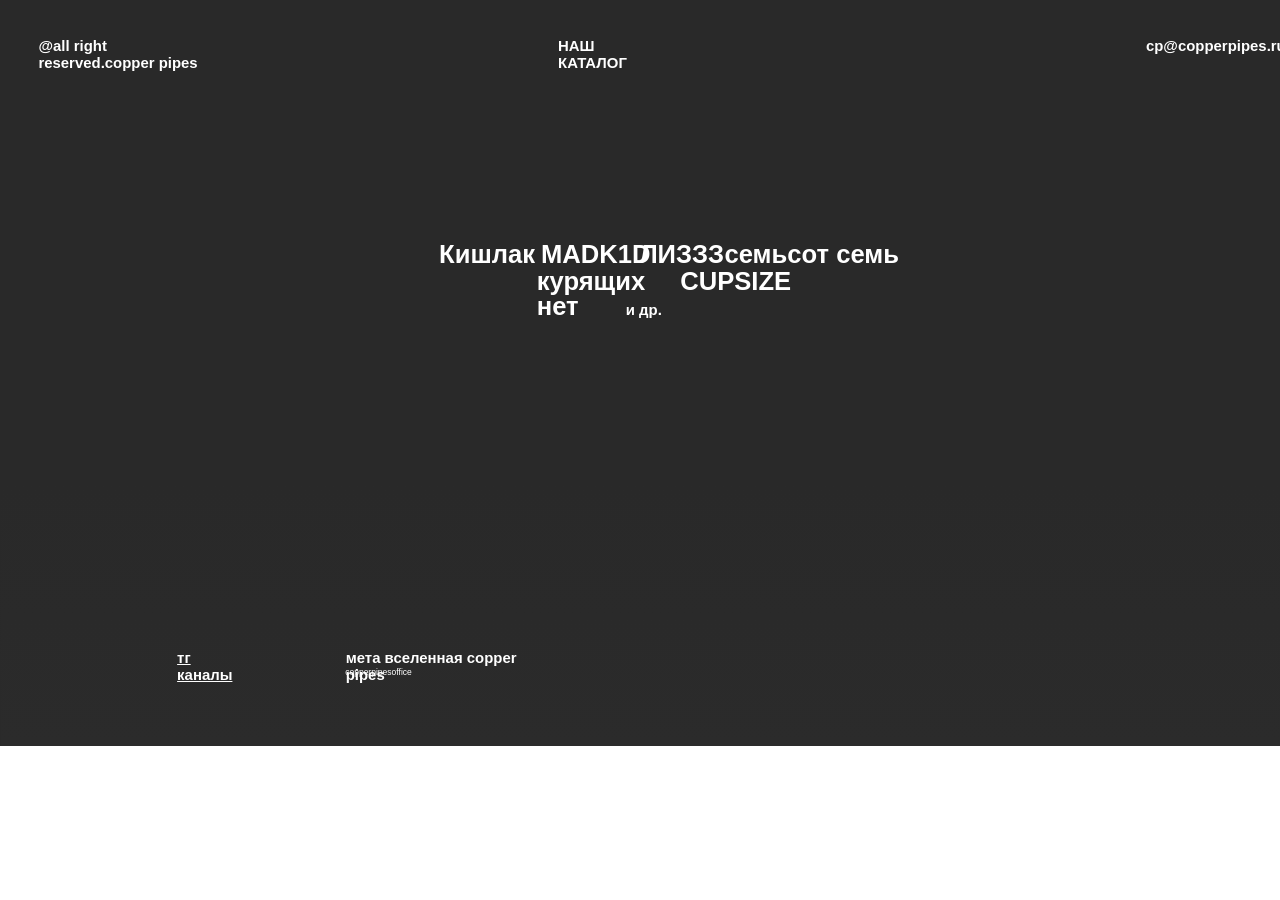
==== index.html @ 5d3b1ea9 "Revert "feat(index.html): make email clickable in contact info" This reverts commit 5a0d3fd721003c7b" ====
<!DOCTYPE html>
<!-- saved from url=(0023)https://copperpipes.ru/ -->
<html lang="ru">
  <head>
    <meta http-equiv="Content-Type" content="text/html; charset=UTF-8">
    <meta name="viewport" content="width=device-width, initial-scale=1.0">
    <!--metatextblock-->
    <title>Copper Pipes</title>
    <meta property="og:url" content="https://copperpipes.ru">
    <meta property="og:title" content="Copper Pipes">
    <meta property="og:description" content="">
    <meta property="og:type" content="website">
    <link rel="canonical" href="https://copperpipes.ru/">
    <!--/metatextblock-->
    <meta name="format-detection" content="telephone=no">
    <meta http-equiv="x-dns-prefetch-control" content="on">
    <link rel="dns-prefetch" href="https://copperpipes.github.io/">
    <link rel="shortcut icon" href="./Copper Pipes_files/favicon.png" type="image/x-icon">
    <!-- Assets -->
    <script type="text/javascript" async="" id="tildastatscript" src="./Copper Pipes_files/basic-stat-1.0.min.js"></script>
    <script src="https://neo.tildacdn.com/js/tilda-fallback-1.0.min.js" async="" charset="utf-8"></script>
    <link rel="stylesheet" href="./Copper Pipes_files/basic-grid-3.0.min.css" type="text/css" media="all" onerror="this.loaderr=&#39;y&#39;;">
    <link rel="stylesheet" href="./Copper Pipes_files/basic-blocks-page55412307.min.css" type="text/css" media="all" onerror="this.loaderr=&#39;y&#39;;">
    <link rel="preconnect" href="https://fonts.gstatic.com/">
    <link href="./Copper Pipes_files/css2" rel="stylesheet">
    <script nomodule="" src="./Copper Pipes_files/basic-polyfill-1.0.min.js" charset="utf-8"></script>
    <script type="text/javascript">
      function t_onReady(func) {
        if (document.readyState != 'loading') {
          func();
        } else {
          document.addEventListener('DOMContentLoaded', func);
        }
      }

      function t_onFuncLoad(funcName, okFunc, time) {
        if (typeof window[funcName] === 'function') {
          okFunc();
        } else {
          setTimeout(function() {
            t_onFuncLoad(funcName, okFunc, time);
          }, (time || 100));
        }
      }

      function t396_initialScale(t) {
        var e = document.getElementById("rec" + t);
        if (e) {
          var i = e.querySelector(".t396__artboard");
          if (i) {
            window.tn_scale_initial_window_width || (window.tn_scale_initial_window_width = document.documentElement.clientWidth);
            var a = window.tn_scale_initial_window_width,
              r = [],
              n, l = i.getAttribute("data-artboard-screens");
            if (l) {
              l = l.split(",");
              for (var o = 0; o < l.length; o++) r[o] = parseInt(l[o], 10)
            } else r = [320, 480, 640, 960, 1200];
            for (var o = 0; o < r.length; o++) {
              var d = r[o];
              a >= d && (n = d)
            }
            var _ = "edit" === window.allrecords.getAttribute("data-tilda-mode"),
              c = "center" === t396_getFieldValue(i, "valign", n, r),
              s = "grid" === t396_getFieldValue(i, "upscale", n, r),
              w = t396_getFieldValue(i, "height_vh", n, r),
              g = t396_getFieldValue(i, "height", n, r),
              u = !!window.opr && !!window.opr.addons || !!window.opera || -1 !== navigator.userAgent.indexOf(" OPR/");
            if (!_ && c && !s && !w && g && !u) {
              var h = parseFloat((a / n).toFixed(3)),
                f = [i, i.querySelector(".t396__carrier"), i.querySelector(".t396__filter")],
                v = Math.floor(parseInt(g, 10) * h) + "px",
                p;
              i.style.setProperty("--initial-scale-height", v);
              for (var o = 0; o < f.length; o++) f[o].style.setProperty("height", "var(--initial-scale-height)");
              t396_scaleInitial__getElementsToScale(i).forEach((function(t) {
                t.style.zoom = h
              }))
            }
          }
        }
      }

      function t396_scaleInitial__getElementsToScale(t) {
        return t ? Array.prototype.slice.call(t.children).filter((function(t) {
          return t && (t.classList.contains("t396__elem") || t.classList.contains("t396__group"))
        })) : []
      }

      function t396_getFieldValue(t, e, i, a) {
        var r, n = a[a.length - 1];
        if (!(r = i === n ? t.getAttribute("data-artboard-" + e) : t.getAttribute("data-artboard-" + e + "-res-" + i)))
          for (var l = 0; l < a.length; l++) {
            var o = a[l];
            if (!(o <= i) && (r = o === n ? t.getAttribute("data-artboard-" + e) : t.getAttribute("data-artboard-" + e + "-res-" + o))) break
          }
        return r
      }
      window.TN_SCALE_INITIAL_VER = "1.0", window.tn_scale_initial_window_width = null;
    </script>
    <script src="./Copper Pipes_files/jquery-1.10.2.min.js" charset="utf-8" onerror="this.loaderr=&#39;y&#39;;"></script>
    <script src="./Copper Pipes_files/basic-scripts-3.0.min.js" charset="utf-8" defer="" onerror="this.loaderr=&#39;y&#39;;"></script>
    <script src="./Copper Pipes_files/basic-blocks-page55412307.min.js" charset="utf-8" async="" onerror="this.loaderr=&#39;y&#39;;"></script>
    <script src="./Copper Pipes_files/basic-lazyload-1.0.min.js" charset="utf-8" async="" onerror="this.loaderr=&#39;y&#39;;"></script>
    <script src="./Copper Pipes_files/basic-zero-1.1.min.js" charset="utf-8" async="" onerror="this.loaderr=&#39;y&#39;;"></script>
    <script src="./Copper Pipes_files/basic-zero-scale-1.0.min.js" charset="utf-8" async="" onerror="this.loaderr=&#39;y&#39;;"></script>
    <script src="./Copper Pipes_files/basic-events-1.0.min.js" charset="utf-8" async="" onerror="this.loaderr=&#39;y&#39;;"></script>
    <!-- nominify begin -->
    <meta name="mailru-domain" content="PO2Dh1yryrjr0BM3">
    <!-- nominify end -->
    <script type="text/javascript">
      window.dataLayer = window.dataLayer || [];
    </script>
    <script type="text/javascript">
      (function() {
        if ((/bot|google|yandex|baidu|bing|msn|duckduckbot|teoma|slurp|crawler|spider|robot|crawling|facebook/i.test(navigator.userAgent)) === false && typeof(sessionStorage) != 'undefined' && sessionStorage.getItem('visited') !== 'y' && document.visibilityState) {
          var style = document.createElement('style');
          style.type = 'text/css';
          style.innerHTML = '@media screen and (min-width: 980px) {.t-records {opacity: 0;}.t-records_animated {-webkit-transition: opacity ease-in-out .2s;-moz-transition: opacity ease-in-out .2s;-o-transition: opacity ease-in-out .2s;transition: opacity ease-in-out .2s;}.t-records.t-records_visible {opacity: 1;}}';
          document.getElementsByTagName('head')[0].appendChild(style);

          function t_setvisRecs() {
            var alr = document.querySelectorAll('.t-records');
            Array.prototype.forEach.call(alr, function(el) {
              el.classList.add("t-records_animated");
            });
            setTimeout(function() {
              Array.prototype.forEach.call(alr, function(el) {
                el.classList.add("t-records_visible");
              });
              sessionStorage.setItem("visited", "y");
            }, 400);
          }
          document.addEventListener('DOMContentLoaded', t_setvisRecs);
        }
      })();
    </script>
    <style id="annexxStyle822">
      .rec .tn-atom {
        transition: filter 0ms linear;
      }

      .rec .tn-atom:hover {
        transition: filter 0ms linear;
      }

      .rec {
        mix-blend-mode: multiply;
        display: flex !important;
        transition: -webkit-backdrop-filter 0ms linear, backdrop-filter 0ms linear;
      }

      .rec:hover {
        transition: -webkit-backdrop-filter 0ms linear, backdrop-filter 0ms linear;
      }
    </style>
    <style type="text/css">
      div.t-records {
        opacity: 1;
      }
    </style>
  </head>
  <body class="t-body" style="margin: 0px;">
    <!--allrecords-->
    <div id="allrecords" class="t-records" data-hook="blocks-collection-content-node" data-tilda-project-id="6762563" data-tilda-page-id="55412307" data-tilda-formskey="5c271c552c77bb5090c9553046762563" data-tilda-lazy="yes" data-tilda-project-lang="RU" data-tilda-root-zone="com" data-tilda-project-headcode="yes" data-tilda-project-country="RU">
      <div id="rec806537718" class="r t-rec" style="--zoom: 1.5;" data-animationappear="off" data-record-type="396">
        <!-- T396 -->
        <style>
          #rec806537718 .t396__artboard {
            height: 1080px;
            background-color: #2a2a2a;
          }

          #rec806537718 .t396__filter {
            height: 1080px;
          }

          #rec806537718 .t396__carrier {
            height: 1080px;
            background-position: center center;
            background-attachment: scroll;
            background-size: cover;
            background-repeat: no-repeat;
          }

          @media screen and (max-width:1919px) {

            #rec806537718 .t396__artboard,
            #rec806537718 .t396__filter,
            #rec806537718 .t396__carrier {
              height: 700px;
            }

            #rec806537718 .t396__filter {}

            #rec806537718 .t396__carrier {
              background-attachment: scroll;
            }
          }

          @media screen and (max-width:1199px) {

            #rec806537718 .t396__artboard,
            #rec806537718 .t396__filter,
            #rec806537718 .t396__carrier {
              height: 629px;
            }

            #rec806537718 .t396__filter {}

            #rec806537718 .t396__carrier {
              background-attachment: scroll;
            }
          }

          @media screen and (max-width:959px) {

            #rec806537718 .t396__artboard,
            #rec806537718 .t396__filter,
            #rec806537718 .t396__carrier {
              min-height: 840px;
              height: 100vh;
            }

            #rec806537718 .t396__filter {}

            #rec806537718 .t396__carrier {
              background-attachment: scroll;
            }
          }

          @media screen and (max-width:639px) {

            #rec806537718 .t396__artboard,
            #rec806537718 .t396__filter,
            #rec806537718 .t396__carrier {
              min-height: 809px;
            }

            #rec806537718 .t396__filter {}

            #rec806537718 .t396__carrier {
              background-attachment: scroll;
            }
          }

          @media screen and (max-width:479px) {

            #rec806537718 .t396__artboard,
            #rec806537718 .t396__filter,
            #rec806537718 .t396__carrier {
              min-height: 609px;
              height: 100vh;
            }

            #rec806537718 .t396__filter {}

            #rec806537718 .t396__carrier {
              background-attachment: scroll;
            }
          }

          #rec806537718 .tn-elem[data-elem-id="1727973942627"] {
            z-index: 3;
            top: 1px;
            left: calc(50% - 215px + -382px);
            width: 430px;
            height: auto;
          }

          #rec806537718 .tn-elem[data-elem-id="1727973942627"] .tn-atom {
            border-radius: 0px 0px 0px 0px;
            opacity: 0;
            background-position: center center;
            border-color: transparent;
            border-style: solid;
          }

          #rec806537718 .tn-elem[data-elem-id="1727973942627"] .tn-atom__img {
            border-radius: 0px 0px 0px 0px;
            object-position: center center;
          }

          @media screen and (max-width:1919px) {
            #rec806537718 .tn-elem[data-elem-id="1727973942627"] {
              display: table;
              top: calc(50vh - 540px + 1px);
              left: calc(50% - 215px + -382px);
              width: 430px;
              height: auto;
            }
          }

          @media screen and (max-width:1199px) {
            #rec806537718 .tn-elem[data-elem-id="1727973942627"] {
              display: table;
              height: auto;
            }
          }

          @media screen and (max-width:959px) {
            #rec806537718 .tn-elem[data-elem-id="1727973942627"] {
              display: table;
              top: calc(50vh - 540px + -418px);
              left: calc(50% - 215px + 0px);
              width: 639px;
              height: auto;
            }

            #rec806537718 .tn-elem[data-elem-id="1727973942627"] .tn-atom {
              background-size: cover;
              opacity: 1;
            }
          }

          @media screen and (max-width:639px) {
            #rec806537718 .tn-elem[data-elem-id="1727973942627"] {
              display: table;
              top: calc(50vh - 540px + -232px);
              left: calc(50% - 215px + 0px);
              width: 481px;
              height: auto;
            }

            #rec806537718 .tn-elem[data-elem-id="1727973942627"] .tn-atom {
              background-size: cover;
              opacity: 1;
            }
          }

          @media screen and (max-width:479px) {
            #rec806537718 .tn-elem[data-elem-id="1727973942627"] {
              display: table;
              top: calc(-60px);
              left: calc(50% - 215px + 0px);
              width: 333px;
              height: auto;
            }

            #rec806537718 .tn-elem[data-elem-id="1727973942627"] .tn-atom {
              background-size: cover;
              opacity: 1;
            }
          }

          #rec806537718 .tn-elem[data-elem-id="1727967964944"] {
            z-index: 3;
            top: 0px;
            left: calc(50% - 50% + 0px);
            width: 100%;
            height: 1080px;
          }

          #rec806537718 .tn-elem[data-elem-id="1727967964944"] .tn-atom {
            border-radius: 0px 0px 0px 0px;
            opacity: 0.3;
            background-color: #2a2a2a;
            background-position: center center;
            border-color: transparent;
            border-style: solid;
          }

          @media screen and (max-width:1919px) {
            #rec806537718 .tn-elem[data-elem-id="1727967964944"] {
              display: table;
              top: calc(50vh - 540px + 0px);
              left: calc(50% - 50% + 0px);
              width: 100%;
              height: 699px;
            }
          }

          @media screen and (max-width:1199px) {
            #rec806537718 .tn-elem[data-elem-id="1727967964944"] {
              display: table;
              left: calc(50% - 50% + 0px);
              width: 100%;
              height: 629px;
            }
          }

          @media screen and (max-width:959px) {
            #rec806537718 .tn-elem[data-elem-id="1727967964944"] {
              display: table;
              top: calc(50vh - 540px + -109px);
              left: calc(50% - 50% + 0px);
              width: 100%;
              height: 127%;
            }

            #rec806537718 .tn-elem[data-elem-id="1727967964944"] .tn-atom {
              background-position: center center;
              background-size: cover;
            }
          }

          @media screen and (max-width:639px) {
            #rec806537718 .tn-elem[data-elem-id="1727967964944"] {
              display: table;
              left: calc(50% - 50% + 0px);
              width: 100%;
              height: 100px;
            }
          }

          @media screen and (max-width:479px) {
            #rec806537718 .tn-elem[data-elem-id="1727967964944"] {
              display: table;
              top: calc(0px);
              left: calc(50% - 50% + 0px);
              width: 100%;
              height: 108%;
            }

            #rec806537718 .tn-elem[data-elem-id="1727967964944"] .tn-atom {
              background-position: center center;
              background-size: cover;
              opacity: 0.2;
            }
          }

          #rec806537718 .tn-elem[data-elem-id="1727973743505"] {
            z-index: 3;
            top: 775px;
            left: calc(50% - 50% + 0px);
            width: 100%;
            height: 305px;
          }

          #rec806537718 .tn-elem[data-elem-id="1727973743505"] .tn-atom {
            border-radius: 0px 0px 0px 0px;
            background-image: linear-gradient(0turn, rgba(255, 247, 5, 0) 0%, rgba(43, 43, 43, 1) 100%);
            border-color: transparent;
            border-style: solid;
          }

          #rec806537718 .tn-elem[data-elem-id="1727973743505"] .tn-atom {
            -webkit-transform: rotate(180deg);
            -moz-transform: rotate(180deg);
            transform: rotate(180deg);
          }

          @media screen and (max-width:1919px) {
            #rec806537718 .tn-elem[data-elem-id="1727973743505"] {
              display: table;
              top: calc(50vh - 540px + 455px);
              left: calc(50% - 50% + 0px);
              width: 100%;
              height: 245px;
            }
          }

          @media screen and (max-width:1199px) {
            #rec806537718 .tn-elem[data-elem-id="1727973743505"] {
              display: table;
              top: calc(50vh - 540px + 385px);
              left: calc(50% - 50% + 0px);
            }

            #rec806537718 .tn-elem[data-elem-id="1727973743505"] .tn-atom {
              background-size: cover;
              opacity: 0;
            }
          }

          @media screen and (max-width:959px) {
            #rec806537718 .tn-elem[data-elem-id="1727973743505"] {
              display: table;
              top: calc(50vh - 540px + 551px);
              left: calc(50% - 50% + 0px);
              height: 287px;
            }

            #rec806537718 .tn-elem[data-elem-id="1727973743505"] .tn-atom {
              background-size: cover;
              opacity: 0;
            }
          }

          @media screen and (max-width:639px) {
            #rec806537718 .tn-elem[data-elem-id="1727973743505"] {
              display: table;
              top: calc(50vh - 540px + 1px);
              height: 280px;
            }

            #rec806537718 .tn-elem[data-elem-id="1727973743505"] .tn-atom {
              background-image: linear-gradient(0turn, rgba(31, 31, 31, 0) 0%, rgba(25, 25, 25, 0.5) 50%, rgba(8, 8, 8, 0.8) 89%);
              background-color: transparent;
              background-size: cover;
              opacity: 1;
              -webkit-transform: rotate(0deg);
              -moz-transform: rotate(0deg);
              transform: rotate(0deg);
            }
          }

          @media screen and (max-width:479px) {
            #rec806537718 .tn-elem[data-elem-id="1727973743505"] {
              display: table;
              top: calc(0px);
              height: 337px;
            }

            #rec806537718 .tn-elem[data-elem-id="1727973743505"] .tn-atom {
              background-image: linear-gradient(0turn, rgba(31, 31, 31, 0) 0%, rgba(25, 25, 25, 0.69) 50%, rgba(8, 8, 8, 0.9) 89%);
              background-color: transparent;
              background-size: cover;
              -webkit-transform: rotate(0deg);
              -moz-transform: rotate(0deg);
              transform: rotate(0deg);
            }
          }

          #rec806537718 .tn-elem[data-elem-id="1727967964940"] {
            z-index: 3;
            top: -60px;
            left: calc(50% - 852.5px + 109px);
            width: 1705px;
            height: 1255px;
          }

          #rec806537718 .tn-elem[data-elem-id="1727967964940"] .tn-atom {
            border-radius: 0px 0px 0px 0px;
            background-position: center center;
            background-size: cover;
            background-repeat: no-repeat;
            border-color: transparent;
            border-style: solid;
          }

          @media screen and (max-width:1919px) {
            #rec806537718 .tn-elem[data-elem-id="1727967964940"] {
              display: table;
              top: calc(50vh - 540px + -50px);
              left: calc(50% - 852.5px + 67px);
              width: 1066px;
              height: 783px;
            }
          }

          @media screen and (max-width:1199px) {
            #rec806537718 .tn-elem[data-elem-id="1727967964940"] {
              display: table;
              top: calc(50vh - 540px + 0px);
              left: calc(50% - 852.5px + 59px);
              width: 847px;
              height: 629px;
            }
          }

          @media screen and (max-width:959px) {
            #rec806537718 .tn-elem[data-elem-id="1727967964940"] {
              display: table;
              top: calc(50vh - 540px + 0px);
              left: calc(50% - 852.5px + -196px);
              width: 1130px;
              height: 100%;
            }

            #rec806537718 .tn-elem[data-elem-id="1727967964940"] .tn-atom {
              background-position: center center;
              background-size: cover;
              opacity: 0;
            }
          }

          @media screen and (max-width:639px) {
            #rec806537718 .tn-elem[data-elem-id="1727967964940"] {
              display: table;
              top: calc(50vh - 540px + 1px);
              left: calc(50% - 852.5px + -153px);
            }

            #rec806537718 .tn-elem[data-elem-id="1727967964940"] .tn-atom {
              background-size: cover;
              opacity: 0;
            }
          }

          @media screen and (max-width:479px) {
            #rec806537718 .tn-elem[data-elem-id="1727967964940"] {
              display: table;
              top: calc(1px);
              left: calc(50% - 852.5px + -153px);
            }

            #rec806537718 .tn-elem[data-elem-id="1727967964940"] .tn-atom {
              background-size: cover;
              opacity: 0;
            }
          }

          #rec806537718 .tn-elem[data-elem-id="1727967964942"] {
            z-index: 3;
            top: -60px;
            left: calc(50% - 308.5px + -650px);
            width: 617px;
            height: 1255px;
          }

          #rec806537718 .tn-elem[data-elem-id="1727967964942"] .tn-atom {
            border-radius: 0px 0px 0px 0px;
            background-position: center center;
            background-size: cover;
            background-repeat: no-repeat;
            border-color: transparent;
            border-style: solid;
          }

          @media screen and (max-width:1919px) {
            #rec806537718 .tn-elem[data-elem-id="1727967964942"] {
              display: table;
              top: calc(50vh - 540px + -50px);
              left: calc(50% - 308.5px + -407px);
              width: 386px;
              height: 783px;
            }
          }

          @media screen and (max-width:1199px) {
            #rec806537718 .tn-elem[data-elem-id="1727967964942"] {
              display: table;
              top: calc(50vh - 540px + 0px);
              left: calc(50% - 308.5px + -326px);
              width: 307px;
              height: 629px;
            }
          }

          @media screen and (max-width:959px) {
            #rec806537718 .tn-elem[data-elem-id="1727967964942"] {
              display: table;
              top: calc(50vh - 540px + 0px);
              left: calc(50% - 308.5px + -552px);
              width: 410px;
              height: 100%;
            }

            #rec806537718 .tn-elem[data-elem-id="1727967964942"] .tn-atom {
              background-position: center center;
              background-size: cover;
              opacity: 0;
            }
          }

          @media screen and (max-width:639px) {
            #rec806537718 .tn-elem[data-elem-id="1727967964942"] {
              display: table;
              top: calc(50vh - 540px + 1px);
              left: calc(50% - 308.5px + -420px);
            }

            #rec806537718 .tn-elem[data-elem-id="1727967964942"] .tn-atom {
              background-size: cover;
              opacity: 0;
            }
          }

          @media screen and (max-width:479px) {
            #rec806537718 .tn-elem[data-elem-id="1727967964942"] {
              display: table;
              top: calc(1px);
              left: calc(50% - 308.5px + -420px);
            }

            #rec806537718 .tn-elem[data-elem-id="1727967964942"] .tn-atom {
              background-size: cover;
              opacity: 0;
            }
          }

          #rec806537718 .tn-elem[data-elem-id="1727967965020"] {
            color: #ffffff;
            text-align: CENTER;
            z-index: 3;
            top: 55px;
            left: calc(50% + 960px - 116px + -96px);
            width: 116px;
            height: auto;
          }

          #rec806537718 .tn-elem[data-elem-id="1727967965020"] .tn-atom {
            vertical-align: middle;
            color: #ffffff;
            font-size: 18px;
            font-family: 'BebasNeue', Arial, sans-serif;
            font-weight: 700;
            background-position: center center;
            border-color: transparent;
            border-style: solid;
          }

          @media screen and (max-width:1919px) {
            #rec806537718 .tn-elem[data-elem-id="1727967965020"] {
              display: table;
              top: calc(50vh - 540px + 35px);
              left: calc(50% + 600px - 116px + -36px);
              width: 90px;
              height: auto;
            }

            #rec806537718 .tn-elem[data-elem-id="1727967965020"] .tn-atom {
              font-size: 14px;
              background-size: cover;
            }
          }

          @media screen and (max-width:1199px) {
            #rec806537718 .tn-elem[data-elem-id="1727967965020"] {
              display: table;
              height: auto;
            }
          }

          @media screen and (max-width:959px) {
            #rec806537718 .tn-elem[data-elem-id="1727967965020"] {
              display: table;
              height: auto;
            }

            #rec806537718 .tn-elem[data-elem-id="1727967965020"] {
              text-align: right;
            }

            #rec806537718 .tn-elem[data-elem-id="1727967965020"] .tn-atom {
              font-size: 12px;
              background-size: cover;
            }
          }

          @media screen and (max-width:639px) {
            #rec806537718 .tn-elem[data-elem-id="1727967965020"] {
              display: table;
              top: calc(50vh - 540px + 774px);
              left: calc(50% + 240px - 116px + 245px);
              height: auto;
            }

            #rec806537718 .tn-elem[data-elem-id="1727967965020"] {
              text-align: left;
            }

            #rec806537718 .tn-elem[data-elem-id="1727967965020"] .tn-atom {
              font-size: 10px;
              background-size: cover;
            }
          }

          @media screen and (max-width:479px) {
            #rec806537718 .tn-elem[data-elem-id="1727967965020"] {
              display: table;
              top: calc(581px);
              left: calc(50% + 160px - 116px + 169px);
              height: auto;
            }

            #rec806537718 .tn-elem[data-elem-id="1727967965020"] .tn-atom {
              font-size: 8px;
              background-size: cover;
            }
          }

          #rec806537718 .tn-elem[data-elem-id="1727967964945"] {
            color: #ffffff;
            text-align: LEFT;
            z-index: 3;
            top: 55px;
            left: calc(50% - 51px + -37px);
            width: 102px;
            height: auto;
          }

          #rec806537718 .tn-elem[data-elem-id="1727967964945"] .tn-atom {
            vertical-align: middle;
            color: #ffffff;
            font-size: 17px;
            font-family: 'BebasNeue', Arial, sans-serif;
            font-weight: 700;
            background-position: center center;
            border-color: transparent;
            border-style: solid;
          }

          @media screen and (max-width:1919px) {
            #rec806537718 .tn-elem[data-elem-id="1727967964945"] {
              display: table;
              top: calc(50vh - 540px + 35px);
              left: calc(50% - 51px + -46px);
              width: 62px;
              height: auto;
            }

            #rec806537718 .tn-elem[data-elem-id="1727967964945"] .tn-atom {
              font-size: 14px;
              background-size: cover;
            }
          }

          @media screen and (max-width:1199px) {
            #rec806537718 .tn-elem[data-elem-id="1727967964945"] {
              display: table;
              height: auto;
            }
          }

          @media screen and (max-width:959px) {
            #rec806537718 .tn-elem[data-elem-id="1727967964945"] {
              display: table;
              left: calc(50% - 51px + -30px);
              height: auto;
            }

            #rec806537718 .tn-elem[data-elem-id="1727967964945"] .tn-atom {
              font-size: 12px;
              background-size: cover;
            }
          }

          @media screen and (max-width:639px) {
            #rec806537718 .tn-elem[data-elem-id="1727967964945"] {
              display: table;
              height: auto;
            }
          }

          @media screen and (max-width:479px) {
            #rec806537718 .tn-elem[data-elem-id="1727967964945"] {
              display: table;
              height: auto;
            }
          }

          #rec806537718 .tn-elem[data-elem-id="1727967965001"] {
            color: #ffffff;
            z-index: 3;
            top: 432px;
            left: calc(50% - 47px + 32px);
            width: 94px;
            height: auto;
          }

          #rec806537718 .tn-elem[data-elem-id="1727967965001"] .tn-atom {
            vertical-align: middle;
            color: #ffffff;
            font-size: 18px;
            font-family: 'BebasNeue', Arial, sans-serif;
            font-weight: 700;
            background-position: center center;
            border-color: transparent;
            border-style: solid;
          }

          @media screen and (max-width:1919px) {
            #rec806537718 .tn-elem[data-elem-id="1727967965001"] {
              display: table;
              top: calc(50vh - 540px + 282px);
              left: calc(50% - 47px + 20px);
              width: 67px;
              height: auto;
            }

            #rec806537718 .tn-elem[data-elem-id="1727967965001"] .tn-atom {
              font-size: 14px;
              background-size: cover;
            }
          }

          @media screen and (max-width:1199px) {
            #rec806537718 .tn-elem[data-elem-id="1727967965001"] {
              display: table;
              top: calc(50vh - 540px + 292px);
              height: auto;
            }
          }

          @media screen and (max-width:959px) {
            #rec806537718 .tn-elem[data-elem-id="1727967965001"] {
              display: table;
              top: calc(50vh - 540px + 260px);
              height: auto;
            }
          }

          @media screen and (max-width:639px) {
            #rec806537718 .tn-elem[data-elem-id="1727967965001"] {
              display: table;
              top: calc(50vh - 540px + 238px);
              height: auto;
            }

            #rec806537718 .tn-elem[data-elem-id="1727967965001"] .tn-atom {
              font-size: 12px;
              background-size: cover;
            }
          }

          @media screen and (max-width:479px) {
            #rec806537718 .tn-elem[data-elem-id="1727967965001"] {
              display: table;
              top: calc(178px);
              left: calc(50% - 47px + 19px);
              width: 60px;
              height: auto;
            }
          }

          #rec806537718 .tn-elem[data-elem-id="1727967964999"] {
            color: #ffffff;
            z-index: 3;
            top: 357px;
            left: calc(50% - 38px + -212px);
            width: 76px;
            height: auto;
          }

          #rec806537718 .tn-elem[data-elem-id="1727967964999"] .tn-atom {
            vertical-align: middle;
            color: #ffffff;
            font-size: 28px;
            font-family: 'BebasNeue', Arial, sans-serif;
            line-height: 1;
            font-weight: 700;
            background-position: center center;
            border-color: transparent;
            border-style: solid;
          }

          @media screen and (max-width:1919px) {
            #rec806537718 .tn-elem[data-elem-id="1727967964999"] {
              display: table;
              top: calc(50vh - 540px + 227px);
              left: calc(50% - 38px + -156px);
              width: 65px;
              height: auto;
            }

            #rec806537718 .tn-elem[data-elem-id="1727967964999"] .tn-atom {
              font-size: 24px;
              background-size: cover;
            }
          }

          @media screen and (max-width:1199px) {
            #rec806537718 .tn-elem[data-elem-id="1727967964999"] {
              display: table;
              top: calc(50vh - 540px + 237px);
              left: calc(50% - 38px + -157px);
              height: auto;
            }
          }

          @media screen and (max-width:959px) {
            #rec806537718 .tn-elem[data-elem-id="1727967964999"] {
              display: table;
              top: calc(50vh - 540px + 205px);
              left: calc(50% - 38px + -158px);
              height: auto;
            }
          }

          @media screen and (max-width:639px) {
            #rec806537718 .tn-elem[data-elem-id="1727967964999"] {
              display: table;
              top: calc(50vh - 540px + 195px);
              left: calc(50% - 38px + -119px);
              width: 43px;
              height: auto;
            }

            #rec806537718 .tn-elem[data-elem-id="1727967964999"] .tn-atom {
              font-size: 16px;
              background-size: cover;
            }
          }

          @media screen and (max-width:479px) {
            #rec806537718 .tn-elem[data-elem-id="1727967964999"] {
              display: table;
              top: calc(137px);
              left: calc(50% - 38px + -101px);
              height: auto;
            }
          }

          #rec806537718 .tn-elem[data-elem-id="1727967965021"] {
            color: #ffffff;
            z-index: 3;
            top: 55px;
            left: calc(50% - 960px + 70px);
            width: 232px;
            height: auto;
          }

          #rec806537718 .tn-elem[data-elem-id="1727967965021"] .tn-atom {
            vertical-align: middle;
            color: #ffffff;
            font-size: 18px;
            font-family: 'BebasNeue', Arial, sans-serif;
            font-weight: 700;
            background-position: center center;
            border-color: transparent;
            border-style: solid;
          }

          @media screen and (max-width:1919px) {
            #rec806537718 .tn-elem[data-elem-id="1727967965021"] {
              display: table;
              top: calc(50vh - 540px + 35px);
              left: calc(50% - 600px + 36px);
              width: 158px;
              height: auto;
            }

            #rec806537718 .tn-elem[data-elem-id="1727967965021"] .tn-atom {
              font-size: 14px;
              background-size: cover;
            }
          }

          @media screen and (max-width:1199px) {
            #rec806537718 .tn-elem[data-elem-id="1727967965021"] {
              display: table;
              height: auto;
            }
          }

          @media screen and (max-width:959px) {
            #rec806537718 .tn-elem[data-elem-id="1727967965021"] {
              display: table;
              height: auto;
            }

            #rec806537718 .tn-elem[data-elem-id="1727967965021"] {
              text-align: left;
            }

            #rec806537718 .tn-elem[data-elem-id="1727967965021"] .tn-atom {
              font-size: 12px;
              background-size: cover;
            }
          }

          @media screen and (max-width:639px) {
            #rec806537718 .tn-elem[data-elem-id="1727967965021"] {
              display: table;
              top: calc(50vh - 540px + 774px);
              left: calc(50% - 240px + 30px);
              height: auto;
            }

            #rec806537718 .tn-elem[data-elem-id="1727967965021"] .tn-atom {
              font-size: 10px;
              background-size: cover;
            }
          }

          @media screen and (max-width:479px) {
            #rec806537718 .tn-elem[data-elem-id="1727967965021"] {
              display: table;
              top: calc(581px);
              left: calc(50% - 160px + 25px);
              height: auto;
            }

            #rec806537718 .tn-elem[data-elem-id="1727967965021"] .tn-atom {
              font-size: 8px;
              background-size: cover;
            }
          }

          #rec806537718 .tn-elem[data-elem-id="1727968530795"] {
            color: #ffffff;
            z-index: 3;
            top: 357px;
            left: calc(50% - 36px + -87px);
            width: 72px;
            height: auto;
          }

          #rec806537718 .tn-elem[data-elem-id="1727968530795"] .tn-atom {
            vertical-align: middle;
            color: #ffffff;
            font-size: 28px;
            font-family: 'BebasNeue', Arial, sans-serif;
            line-height: 1;
            font-weight: 700;
            background-position: center center;
            border-color: transparent;
            border-style: solid;
          }

          @media screen and (max-width:1919px) {
            #rec806537718 .tn-elem[data-elem-id="1727968530795"] {
              display: table;
              top: calc(50vh - 540px + 227px);
              left: calc(50% - 36px + -62px);
              width: 62px;
              height: auto;
            }

            #rec806537718 .tn-elem[data-elem-id="1727968530795"] .tn-atom {
              font-size: 24px;
              background-size: cover;
            }
          }

          @media screen and (max-width:1199px) {
            #rec806537718 .tn-elem[data-elem-id="1727968530795"] {
              display: table;
              top: calc(50vh - 540px + 237px);
              left: calc(50% - 36px + -62px);
              height: auto;
            }
          }

          @media screen and (max-width:959px) {
            #rec806537718 .tn-elem[data-elem-id="1727968530795"] {
              display: table;
              top: calc(50vh - 540px + 205px);
              left: calc(50% - 36px + -63px);
              height: auto;
            }
          }

          @media screen and (max-width:639px) {
            #rec806537718 .tn-elem[data-elem-id="1727968530795"] {
              display: table;
              top: calc(50vh - 540px + 195px);
              left: calc(50% - 36px + -47px);
              width: 41px;
              height: auto;
            }

            #rec806537718 .tn-elem[data-elem-id="1727968530795"] .tn-atom {
              font-size: 16px;
              background-size: cover;
            }
          }

          @media screen and (max-width:479px) {
            #rec806537718 .tn-elem[data-elem-id="1727968530795"] {
              display: table;
              top: calc(137px);
              left: calc(50% - 36px + -40px);
              height: auto;
            }
          }

          #rec806537718 .tn-elem[data-elem-id="1727968553242"] {
            color: #ffffff;
            z-index: 3;
            top: 357px;
            left: calc(50% - 29px + 30px);
            width: 58px;
            height: auto;
          }

          #rec806537718 .tn-elem[data-elem-id="1727968553242"] .tn-atom {
            vertical-align: middle;
            color: #ffffff;
            font-size: 28px;
            font-family: 'BebasNeue', Arial, sans-serif;
            line-height: 1;
            font-weight: 700;
            background-position: center center;
            border-color: transparent;
            border-style: solid;
          }

          @media screen and (max-width:1919px) {
            #rec806537718 .tn-elem[data-elem-id="1727968553242"] {
              display: table;
              top: calc(50vh - 540px + 227px);
              left: calc(50% - 29px + 25px);
              width: 51px;
              height: auto;
            }

            #rec806537718 .tn-elem[data-elem-id="1727968553242"] .tn-atom {
              font-size: 24px;
              background-size: cover;
            }
          }

          @media screen and (max-width:1199px) {
            #rec806537718 .tn-elem[data-elem-id="1727968553242"] {
              display: table;
              top: calc(50vh - 540px + 237px);
              left: calc(50% - 29px + 25px);
              height: auto;
            }
          }

          @media screen and (max-width:959px) {
            #rec806537718 .tn-elem[data-elem-id="1727968553242"] {
              display: table;
              top: calc(50vh - 540px + 205px);
              left: calc(50% - 29px + 24px);
              height: auto;
            }
          }

          @media screen and (max-width:639px) {
            #rec806537718 .tn-elem[data-elem-id="1727968553242"] {
              display: table;
              top: calc(50vh - 540px + 195px);
              left: calc(50% - 29px + 20px);
              width: 33px;
              height: auto;
            }

            #rec806537718 .tn-elem[data-elem-id="1727968553242"] .tn-atom {
              font-size: 16px;
              background-size: cover;
            }
          }

          @media screen and (max-width:479px) {
            #rec806537718 .tn-elem[data-elem-id="1727968553242"] {
              display: table;
              top: calc(137px);
              left: calc(50% - 29px + 18px);
              height: auto;
            }
          }

          #rec806537718 .tn-elem[data-elem-id="1727968984345"] {
            color: #ffffff;
            z-index: 3;
            top: 357px;
            left: calc(50% - 107px + 219px);
            width: 214px;
            height: auto;
          }

          #rec806537718 .tn-elem[data-elem-id="1727968984345"] .tn-atom {
            vertical-align: middle;
            color: #ffffff;
            font-size: 28px;
            font-family: 'BebasNeue', Arial, sans-serif;
            line-height: 1;
            font-weight: 700;
            background-position: center center;
            border-color: transparent;
            border-style: solid;
          }

          @media screen and (max-width:1919px) {
            #rec806537718 .tn-elem[data-elem-id="1727968984345"] {
              display: table;
              top: calc(50vh - 540px + 227px);
              left: calc(50% - 107px + 165px);
              width: 172px;
              height: auto;
            }

            #rec806537718 .tn-elem[data-elem-id="1727968984345"] .tn-atom {
              font-size: 24px;
              background-size: cover;
            }
          }

          @media screen and (max-width:1199px) {
            #rec806537718 .tn-elem[data-elem-id="1727968984345"] {
              display: table;
              top: calc(50vh - 540px + 237px);
              height: auto;
            }

            #rec806537718 .tn-elem[data-elem-id="1727968984345"] .tn-atom {
              background-size: cover;
              -webkit-transform: rotate(0deg);
              -moz-transform: rotate(0deg);
              transform: rotate(0deg);
            }
          }

          @media screen and (max-width:959px) {
            #rec806537718 .tn-elem[data-elem-id="1727968984345"] {
              display: table;
              top: calc(50vh - 540px + 205px);
              height: auto;
            }
          }

          @media screen and (max-width:639px) {
            #rec806537718 .tn-elem[data-elem-id="1727968984345"] {
              display: table;
              top: calc(50vh - 540px + 195px);
              left: calc(50% - 107px + 124px);
              width: 113px;
              height: auto;
            }

            #rec806537718 .tn-elem[data-elem-id="1727968984345"] .tn-atom {
              font-size: 16px;
              background-size: cover;
            }
          }

          @media screen and (max-width:479px) {
            #rec806537718 .tn-elem[data-elem-id="1727968984345"] {
              display: table;
              top: calc(137px);
              left: calc(50% - 107px + 113px);
              height: auto;
            }
          }

          #rec806537718 .tn-elem[data-elem-id="1727969000647"] {
            color: #ffffff;
            z-index: 3;
            top: 392px;
            left: calc(50% - 960px + 838px);
            width: 173px;
            height: auto;
          }

          #rec806537718 .tn-elem[data-elem-id="1727969000647"] .tn-atom {
            vertical-align: middle;
            color: #ffffff;
            font-size: 28px;
            font-family: 'BebasNeue', Arial, sans-serif;
            line-height: 1;
            font-weight: 700;
            background-position: center center;
            border-color: transparent;
            border-style: solid;
          }

          @media screen and (max-width:1919px) {
            #rec806537718 .tn-elem[data-elem-id="1727969000647"] {
              display: table;
              top: calc(50vh - 540px + 252px);
              left: calc(50% - 600px + 503px);
              width: 145px;
              height: auto;
            }

            #rec806537718 .tn-elem[data-elem-id="1727969000647"] .tn-atom {
              font-size: 24px;
              background-size: cover;
            }
          }

          @media screen and (max-width:1199px) {
            #rec806537718 .tn-elem[data-elem-id="1727969000647"] {
              display: table;
              top: calc(50vh - 540px + 262px);
              left: calc(50% - 480px + 380px);
              width: 150px;
              height: auto;
            }
          }

          @media screen and (max-width:959px) {
            #rec806537718 .tn-elem[data-elem-id="1727969000647"] {
              display: table;
              top: calc(50vh - 540px + 230px);
              left: calc(50% - 320px + 219px);
              width: 150px;
              height: auto;
            }
          }

          @media screen and (max-width:639px) {
            #rec806537718 .tn-elem[data-elem-id="1727969000647"] {
              display: table;
              top: calc(50vh - 540px + 212px);
              left: calc(50% - 240px + 170px);
              width: 113px;
              height: auto;
            }

            #rec806537718 .tn-elem[data-elem-id="1727969000647"] .tn-atom {
              font-size: 16px;
              background-size: cover;
            }
          }

          @media screen and (max-width:479px) {
            #rec806537718 .tn-elem[data-elem-id="1727969000647"] {
              display: table;
              top: calc(155px);
              left: calc(50% - 160px + 93px);
              width: 101px;
              height: auto;
            }
          }

          #rec806537718 .tn-elem[data-elem-id="1727969013029"] {
            color: #ffffff;
            z-index: 3;
            top: 392px;
            left: calc(50% - 34.5px + 86px);
            width: auto;
            height: auto;
          }

          #rec806537718 .tn-elem[data-elem-id="1727969013029"] .tn-atom {
            vertical-align: middle;
            white-space: nowrap;
            color: #ffffff;
            font-size: 28px;
            font-family: 'BebasNeue', Arial, sans-serif;
            line-height: 1;
            font-weight: 700;
            background-position: center center;
            border-color: transparent;
            border-style: solid;
          }

          @media screen and (max-width:1919px) {
            #rec806537718 .tn-elem[data-elem-id="1727969013029"] {
              display: table;
              top: calc(50vh - 540px + 252px);
              left: calc(50% - 34.5px + 67px);
              width: 59px;
              height: auto;
            }

            #rec806537718 .tn-elem[data-elem-id="1727969013029"] .tn-atom {
              font-size: 24px;
              background-size: cover;
            }
          }

          @media screen and (max-width:1199px) {
            #rec806537718 .tn-elem[data-elem-id="1727969013029"] {
              display: table;
              top: calc(50vh - 540px + 262px);
              left: calc(50% - 34.5px + 70px);
              height: auto;
            }
          }

          @media screen and (max-width:959px) {
            #rec806537718 .tn-elem[data-elem-id="1727969013029"] {
              display: table;
              top: calc(50vh - 540px + 230px);
              left: calc(50% - 34.5px + 71px);
              height: auto;
            }
          }

          @media screen and (max-width:639px) {
            #rec806537718 .tn-elem[data-elem-id="1727969013029"] {
              display: table;
              top: calc(50vh - 540px + 212px);
              left: calc(50% - 34.5px + 51px);
              width: 39px;
              height: auto;
            }

            #rec806537718 .tn-elem[data-elem-id="1727969013029"] .tn-atom {
              font-size: 16px;
              background-size: cover;
            }
          }

          @media screen and (max-width:479px) {
            #rec806537718 .tn-elem[data-elem-id="1727969013029"] {
              display: table;
              top: calc(155px);
              left: calc(50% - 34.5px + 48px);
              height: auto;
            }
          }

          #rec806537718 .tn-elem[data-elem-id="1727969381529"] {
            z-index: 3;
            top: 183px;
            left: calc(50% - 392px + 1px);
            width: 784px;
            height: auto;
          }

          #rec806537718 .tn-elem[data-elem-id="1727969381529"] .tn-atom {
            border-radius: 0px 0px 0px 0px;
            background-position: center center;
            border-color: transparent;
            border-style: solid;
          }

          #rec806537718 .tn-elem[data-elem-id="1727969381529"] .tn-atom__img {
            border-radius: 0px 0px 0px 0px;
            object-position: center center;
          }

          @media screen and (max-width:1919px) {
            #rec806537718 .tn-elem[data-elem-id="1727969381529"] {
              display: table;
              top: calc(50vh - 540px + 121px);
              left: calc(50% - 392px + 1px);
              width: 497px;
              height: auto;
            }
          }

          @media screen and (max-width:1199px) {
            #rec806537718 .tn-elem[data-elem-id="1727969381529"] {
              display: table;
              top: calc(50vh - 540px + 150px);
              left: calc(50% - 392px + 0px);
              width: 403px;
              height: auto;
            }
          }

          @media screen and (max-width:959px) {
            #rec806537718 .tn-elem[data-elem-id="1727969381529"] {
              display: table;
              top: calc(50vh - 540px + 110px);
              left: calc(50% - 392px + 1px);
              width: 411px;
              height: auto;
            }
          }

          @media screen and (max-width:639px) {
            #rec806537718 .tn-elem[data-elem-id="1727969381529"] {
              display: table;
              top: calc(50vh - 540px + 117px);
              left: calc(50% - 392px + 0px);
              width: 342px;
              height: auto;
            }
          }

          @media screen and (max-width:479px) {
            #rec806537718 .tn-elem[data-elem-id="1727969381529"] {
              display: table;
              top: calc(73px);
              width: 265px;
              height: auto;
            }
          }

          #rec806537718 .tn-elem[data-elem-id="1727969458496"] {
            z-index: 3;
            top: 55px;
            left: calc(50% - 33.5px + 46px);
            width: 67px;
            height: auto;
          }

          #rec806537718 .tn-elem[data-elem-id="1727969458496"] .tn-atom {
            border-radius: 0px 0px 0px 0px;
            background-position: center center;
            border-color: transparent;
            border-style: solid;
          }

          #rec806537718 .tn-elem[data-elem-id="1727969458496"] .tn-atom__img {
            border-radius: 0px 0px 0px 0px;
            object-position: center center;
          }

          @media screen and (max-width:1919px) {
            #rec806537718 .tn-elem[data-elem-id="1727969458496"] {
              display: table;
              top: calc(50vh - 540px + 33px);
              left: calc(50% - 33.5px + 45px);
              width: 67px;
              height: auto;
            }
          }

          @media screen and (max-width:1199px) {
            #rec806537718 .tn-elem[data-elem-id="1727969458496"] {
              display: table;
              height: auto;
            }
          }

          @media screen and (max-width:959px) {
            #rec806537718 .tn-elem[data-elem-id="1727969458496"] {
              display: table;
              left: calc(50% - 33.5px + 34px);
              width: 53px;
              height: auto;
            }
          }

          @media screen and (max-width:639px) {
            #rec806537718 .tn-elem[data-elem-id="1727969458496"] {
              display: table;
              height: auto;
            }
          }

          @media screen and (max-width:479px) {
            #rec806537718 .tn-elem[data-elem-id="1727969458496"] {
              display: table;
              height: auto;
            }
          }

          #rec806537718 .tn-elem[data-elem-id="1727969755450"] {
            color: #ffffff;
            z-index: 3;
            top: 888px;
            left: calc(50% - 53px + -381px);
            width: 106px;
            height: auto;
          }

          #rec806537718 .tn-elem[data-elem-id="1727969755450"] .tn-atom {
            vertical-align: middle;
            color: #ffffff;
            font-size: 20px;
            font-family: 'BebasNeue', Arial, sans-serif;
            font-weight: 700;
            background-position: center center;
            border-color: transparent;
            border-style: solid;
          }

          @media screen and (max-width:1919px) {
            #rec806537718 .tn-elem[data-elem-id="1727969755450"] {
              display: table;
              top: calc(50vh - 540px + 608px);
              left: calc(50% - 53px + -409px);
              width: 50px;
              height: auto;
            }

            #rec806537718 .tn-elem[data-elem-id="1727969755450"] .tn-atom {
              font-size: 14px;
              background-size: cover;
            }
          }

          @media screen and (max-width:1199px) {
            #rec806537718 .tn-elem[data-elem-id="1727969755450"] {
              display: table;
              top: calc(50vh - 540px + 588px);
              left: calc(50% - 53px + -392px);
              width: 83px;
              height: auto;
            }
          }

          @media screen and (max-width:959px) {
            #rec806537718 .tn-elem[data-elem-id="1727969755450"] {
              display: table;
              top: calc(50vh - 540px + 648px);
              left: calc(50% - 53px + -235px);
              width: 98px;
              height: auto;
            }
          }

          @media screen and (max-width:639px) {
            #rec806537718 .tn-elem[data-elem-id="1727969755450"] {
              display: table;
              top: calc(50vh - 540px + 650px);
              left: calc(50% - 53px + -159px);
              height: auto;
            }
          }

          @media screen and (max-width:479px) {
            #rec806537718 .tn-elem[data-elem-id="1727969755450"] {
              display: table;
              top: calc(480px);
              left: calc(50% - 53px + -86px);
              height: auto;
            }

            #rec806537718 .tn-elem[data-elem-id="1727969755450"] {
              text-align: left;
            }

            #rec806537718 .tn-elem[data-elem-id="1727969755450"] .tn-atom {
              font-size: 12px;
              background-size: cover;
            }
          }

          #rec806537718 .tn-elem[data-elem-id="1727969755454"] {
            color: #ffffff;
            text-align: LEFT;
            z-index: 3;
            top: 888px;
            left: calc(50% - 109px + -175px);
            width: 218px;
            height: auto;
          }

          #rec806537718 .tn-elem[data-elem-id="1727969755454"] .tn-atom {
            vertical-align: middle;
            color: #ffffff;
            font-size: 20px;
            font-family: 'BebasNeue', Arial, sans-serif;
            font-weight: 700;
            background-position: center center;
            border-color: transparent;
            border-style: solid;
          }

          @media screen and (max-width:1919px) {
            #rec806537718 .tn-elem[data-elem-id="1727969755454"] {
              display: table;
              top: calc(50vh - 540px + 608px);
              left: calc(50% - 109px + -194px);
              width: 164px;
              height: auto;
            }

            #rec806537718 .tn-elem[data-elem-id="1727969755454"] .tn-atom {
              font-size: 14px;
              background-size: cover;
            }
          }

          @media screen and (max-width:1199px) {
            #rec806537718 .tn-elem[data-elem-id="1727969755454"] {
              display: table;
              top: calc(50vh - 540px + 588px);
              height: auto;
            }
          }

          @media screen and (max-width:959px) {
            #rec806537718 .tn-elem[data-elem-id="1727969755454"] {
              display: table;
              top: calc(50vh - 540px + 678px);
              left: calc(50% - 109px + -202px);
              width: 164px;
              height: auto;
            }
          }

          @media screen and (max-width:639px) {
            #rec806537718 .tn-elem[data-elem-id="1727969755454"] {
              display: table;
              top: calc(50vh - 540px + 680px);
              left: calc(50% - 109px + -127px);
              height: auto;
            }
          }

          @media screen and (max-width:479px) {
            #rec806537718 .tn-elem[data-elem-id="1727969755454"] {
              display: table;
              top: calc(507px);
              left: calc(50% - 109px + -53px);
              height: auto;
            }

            #rec806537718 .tn-elem[data-elem-id="1727969755454"] {
              text-align: left;
            }

            #rec806537718 .tn-elem[data-elem-id="1727969755454"] .tn-atom {
              font-size: 12px;
              background-size: cover;
            }
          }

          #rec806537718 .tn-elem[data-elem-id="1727969755456"] {
            color: #ffffff;
            text-align: LEFT;
            z-index: 3;
            top: 913px;
            left: calc(50% - 43px + -241px);
            width: 86px;
            height: auto;
          }

          #rec806537718 .tn-elem[data-elem-id="1727969755456"] .tn-atom {
            vertical-align: middle;
            color: #ffffff;
            font-size: 10px;
            font-family: 'Inter', Arial, sans-serif;
            font-weight: 400;
            background-position: center center;
            border-color: transparent;
            border-style: solid;
          }

          @media screen and (max-width:1919px) {
            #rec806537718 .tn-elem[data-elem-id="1727969755456"] {
              display: table;
              top: calc(50vh - 540px + 625px);
              left: calc(50% - 43px + -242px);
              width: 69px;
              height: auto;
            }

            #rec806537718 .tn-elem[data-elem-id="1727969755456"] .tn-atom {
              font-size: 8px;
              background-size: cover;
            }
          }

          @media screen and (max-width:1199px) {
            #rec806537718 .tn-elem[data-elem-id="1727969755456"] {
              display: table;
              top: calc(50vh - 540px + 605px);
              left: calc(50% - 43px + -240px);
              height: auto;
            }
          }

          @media screen and (max-width:959px) {
            #rec806537718 .tn-elem[data-elem-id="1727969755456"] {
              display: table;
              top: calc(50vh - 540px + 695px);
              left: calc(50% - 43px + -250px);
              height: auto;
            }
          }

          @media screen and (max-width:639px) {
            #rec806537718 .tn-elem[data-elem-id="1727969755456"] {
              display: table;
              top: calc(50vh - 540px + 697px);
              left: calc(50% - 43px + -174px);
              height: auto;
            }
          }

          @media screen and (max-width:479px) {
            #rec806537718 .tn-elem[data-elem-id="1727969755456"] {
              display: table;
              top: calc(519px);
              left: calc(50% - 43px + -100px);
              height: auto;
            }

            #rec806537718 .tn-elem[data-elem-id="1727969755456"] .tn-atom {
              font-size: 8px;
              background-size: cover;
            }
          }
        </style>
        <div class="t396">
          <div class="t396__artboard rendered t396__artboard_scale" data-artboard-recid="806537718" data-artboard-screens="320,480,640,960,1200,1920" data-artboard-height="1080" data-artboard-valign="center" data-artboard-upscale="window" data-artboard-height-res-320="609" data-artboard-height_vh-res-320="100" data-artboard-height-res-480="809" data-artboard-height-res-640="840" data-artboard-height_vh-res-640="100" data-artboard-height-res-960="629" data-artboard-height-res-1200="700" data-artboard-upscale-res-1200="window" style="" data-artboard-proxy-min-offset-top="0" data-artboard-proxy-min-height="700" data-artboard-proxy-max-height="700">
            <div class="t396__carrier" data-artboard-recid="806537718" style=""></div>
            <div class="t396__filter" data-artboard-recid="806537718" style=""></div>
            <div class="t396__elem tn-elem tn-elem__8065377181727973942627" data-elem-id="1727973942627" data-elem-type="image" data-field-top-value="1" data-field-left-value="-382" data-field-height-value="932" data-field-width-value="430" data-field-axisy-value="top" data-field-axisx-value="center" data-field-container-value="grid" data-field-topunits-value="px" data-field-leftunits-value="px" data-field-heightunits-value="px" data-field-widthunits-value="px" data-field-filewidth-value="1290" data-field-fileheight-value="2796" data-field-heightmode-value="hug" data-field-top-res-320-value="-60" data-field-left-res-320-value="0" data-field-height-res-320-value="722" data-field-width-res-320-value="333" data-field-top-res-480-value="-232" data-field-left-res-480-value="0" data-field-height-res-480-value="1043" data-field-width-res-480-value="481" data-field-top-res-640-value="-418" data-field-left-res-640-value="0" data-field-height-res-640-value="1385" data-field-width-res-640-value="639" data-field-height-res-960-value="932" data-field-top-res-1200-value="1" data-field-left-res-1200-value="-382" data-field-height-res-1200-value="932" data-field-width-res-1200-value="430" style="zoom: 1.5; left: 3px; top: 1px; width: 430px;" data-fields="img,width,filewidth,fileheight,top,left,container,axisx,axisy,widthunits,leftunits,topunits">
              <div class="tn-atom" style="transform-origin: center center;">
                <img class="tn-atom__img t-img loaded" data-original="https://static.tildacdn.com/tild6461-6461-4336-a663-303066313431/Group_11.png" src="./Copper Pipes_files/Group_11.png.webp" alt="" imgfield="tn_img_1727973942627">
              </div>
            </div>
            <div class="t396__elem tn-elem tn-elem__8065377181727967964944" data-elem-id="1727967964944" data-elem-type="shape" data-field-top-value="0" data-field-left-value="0" data-field-height-value="1080" data-field-width-value="100" data-field-axisy-value="top" data-field-axisx-value="center" data-field-container-value="grid" data-field-topunits-value="px" data-field-leftunits-value="px" data-field-heightunits-value="px" data-field-widthunits-value="%" data-field-top-res-320-value="0" data-field-left-res-320-value="0" data-field-height-res-320-value="108" data-field-width-res-320-value="100" data-field-container-res-320-value="grid" data-field-heightunits-res-320-value="%" data-field-left-res-480-value="0" data-field-height-res-480-value="100" data-field-width-res-480-value="100" data-field-top-res-640-value="-109" data-field-left-res-640-value="0" data-field-height-res-640-value="127" data-field-width-res-640-value="100" data-field-container-res-640-value="grid" data-field-heightunits-res-640-value="%" data-field-left-res-960-value="0" data-field-height-res-960-value="629" data-field-width-res-960-value="100" data-field-top-res-1200-value="0" data-field-left-res-1200-value="0" data-field-height-res-1200-value="699" data-field-width-res-1200-value="100" style="zoom: 1.5; width: 1200px; left: 0px; top: 0px; height: 699px;" data-fields="width,height,top,left,container,axisx,axisy,widthunits,heightunits,leftunits,topunits">
              <div class="tn-atom" style="transform-origin: center center;"></div>
            </div>
            <div class="t396__elem tn-elem tn-elem__8065377181727973743505" data-elem-id="1727973743505" data-elem-type="shape" data-field-top-value="775" data-field-left-value="0" data-field-height-value="305" data-field-width-value="100" data-field-axisy-value="top" data-field-axisx-value="center" data-field-container-value="grid" data-field-topunits-value="px" data-field-leftunits-value="px" data-field-heightunits-value="px" data-field-widthunits-value="%" data-field-top-res-320-value="0" data-field-height-res-320-value="337" data-field-container-res-320-value="window" data-field-top-res-480-value="1" data-field-height-res-480-value="280" data-field-top-res-640-value="551" data-field-left-res-640-value="0" data-field-height-res-640-value="287" data-field-top-res-960-value="385" data-field-left-res-960-value="0" data-field-top-res-1200-value="455" data-field-left-res-1200-value="0" data-field-height-res-1200-value="245" data-field-width-res-1200-value="100" style="zoom: 1.5; width: 1200px; left: 0px; top: 455px; height: 245px;" data-fields="width,height,top,left,container,axisx,axisy,widthunits,heightunits,leftunits,topunits">
              <div class="tn-atom" style="transform-origin: center center;"></div>
            </div>
            <div class="t396__elem tn-elem tn-elem__8065377181727967964940" data-elem-id="1727967964940" data-elem-type="shape" data-field-top-value="-60" data-field-left-value="109" data-field-height-value="1255" data-field-width-value="1705" data-field-axisy-value="top" data-field-axisx-value="center" data-field-container-value="grid" data-field-topunits-value="px" data-field-leftunits-value="px" data-field-heightunits-value="px" data-field-widthunits-value="px" data-field-top-res-320-value="1" data-field-left-res-320-value="-153" data-field-top-res-480-value="1" data-field-left-res-480-value="-153" data-field-top-res-640-value="0" data-field-left-res-640-value="-196" data-field-height-res-640-value="100" data-field-width-res-640-value="1130" data-field-heightunits-res-640-value="%" data-field-top-res-960-value="0" data-field-left-res-960-value="59" data-field-height-res-960-value="629" data-field-width-res-960-value="847" data-field-top-res-1200-value="-50" data-field-left-res-1200-value="67" data-field-height-res-1200-value="783" data-field-width-res-1200-value="1066" style="zoom: 1.5; width: 1066px; left: 134px; top: -50px; height: 783px;" data-fields="width,height,top,left,container,axisx,axisy,widthunits,heightunits,leftunits,topunits">
              <div class="tn-atom t-bgimg loaded" data-original="https://static.tildacdn.com/tild3461-3531-4236-b739-336264326362/0ca2c8b5-08fb-4259-b.png" aria-label="" role="img" style="transform-origin: center center; background-image: url(&quot;https://optim.tildacdn.com/tild3461-3531-4236-b739-336264326362/-/format/webp/0ca2c8b5-08fb-4259-b.png.webp&quot;);"></div>
            </div>
            <div class="t396__elem tn-elem tn-elem__8065377181727967964942" data-elem-id="1727967964942" data-elem-type="shape" data-field-top-value="-60" data-field-left-value="-650" data-field-height-value="1255" data-field-width-value="617" data-field-axisy-value="top" data-field-axisx-value="center" data-field-container-value="grid" data-field-topunits-value="px" data-field-leftunits-value="px" data-field-heightunits-value="px" data-field-widthunits-value="px" data-field-top-res-320-value="1" data-field-left-res-320-value="-420" data-field-top-res-480-value="1" data-field-left-res-480-value="-420" data-field-top-res-640-value="0" data-field-left-res-640-value="-552" data-field-height-res-640-value="100" data-field-width-res-640-value="410" data-field-heightunits-res-640-value="%" data-field-top-res-960-value="0" data-field-left-res-960-value="-326" data-field-height-res-960-value="629" data-field-width-res-960-value="307" data-field-top-res-1200-value="-50" data-field-left-res-1200-value="-407" data-field-height-res-1200-value="783" data-field-width-res-1200-value="386" style="zoom: 1.5; width: 386px; left: 0px; top: -50px; height: 783px;" data-fields="width,height,top,left,container,axisx,axisy,widthunits,heightunits,leftunits,topunits">
              <div class="tn-atom t-bgimg loaded" data-original="https://static.tildacdn.com/tild3639-3237-4533-a562-376533653535/1e7187cc-fb7d-4a6e-9.png" aria-label="" role="img" style="transform-origin: center center; background-image: url(&quot;https://optim.tildacdn.com/tild3639-3237-4533-a562-376533653535/-/cover/772x1566/center/center/-/format/webp/1e7187cc-fb7d-4a6e-9.png.webp&quot;);"></div>
            </div>
            <div class="t396__elem tn-elem tn-elem__8065377181727967965020" data-elem-id="1727967965020" data-elem-type="text" data-field-top-value="55" data-field-left-value="-96" data-field-height-value="18" data-field-width-value="116" data-field-axisy-value="top" data-field-axisx-value="right" data-field-container-value="grid" data-field-topunits-value="px" data-field-leftunits-value="px" data-field-heightunits-value="px" data-field-widthunits-value="px" data-field-textfit-value="autoheight" data-field-fontsize-value="18" data-field-top-res-320-value="581" data-field-left-res-320-value="169" data-field-fontsize-res-320-value="8" data-field-top-res-480-value="774" data-field-left-res-480-value="245" data-field-axisx-res-480-value="left" data-field-fontsize-res-480-value="10" data-field-fontsize-res-640-value="12" data-field-top-res-1200-value="35" data-field-left-res-1200-value="-36" data-field-width-res-1200-value="90" data-field-fontsize-res-1200-value="14" style="zoom: 1.5; top: 35px; left: 1074px; width: 90px; height: auto;" data-fields="top,left,width,height,container,axisx,axisy,widthunits,leftunits,topunits">
              <div class="tn-atom" field="tn_text_1727967965020" style="transform-origin: center center;">cp@copperpipes.ru</div>
            </div>
            <div class="t396__elem tn-elem tn-elem__8065377181727967964945" data-elem-id="1727967964945" data-elem-type="text" data-field-top-value="55" data-field-left-value="-37" data-field-height-value="18" data-field-width-value="102" data-field-axisy-value="top" data-field-axisx-value="center" data-field-container-value="grid" data-field-topunits-value="px" data-field-leftunits-value="px" data-field-heightunits-value="px" data-field-widthunits-value="px" data-field-textfit-value="autoheight" data-field-fontsize-value="17" data-field-left-res-640-value="-30" data-field-fontsize-res-640-value="12" data-field-top-res-1200-value="35" data-field-left-res-1200-value="-46" data-field-width-res-1200-value="62" data-field-fontsize-res-1200-value="14" style="zoom: 1.5; top: 35px; left: 523px; width: 62px; height: auto;" data-fields="top,left,width,height,container,axisx,axisy,widthunits,leftunits,topunits">
              <div class="tn-atom" style="transform-origin: center center;">
                <a href="https://music.yandex.ru/label/4511258" style="color: inherit">НАШ КАТАЛОГ</a>
              </div>
            </div>
            <div class="t396__elem tn-elem tn-elem__8065377181727967965001" data-elem-id="1727967965001" data-elem-type="text" data-field-top-value="432" data-field-left-value="32" data-field-height-value="18" data-field-width-value="94" data-field-axisy-value="top" data-field-axisx-value="center" data-field-container-value="grid" data-field-topunits-value="px" data-field-leftunits-value="px" data-field-heightunits-value="px" data-field-widthunits-value="px" data-field-textfit-value="autoheight" data-field-fontsize-value="18" data-field-top-res-320-value="178" data-field-left-res-320-value="19" data-field-width-res-320-value="60" data-field-top-res-480-value="238" data-field-fontsize-res-480-value="12" data-field-top-res-640-value="260" data-field-top-res-960-value="292" data-field-top-res-1200-value="282" data-field-left-res-1200-value="20" data-field-width-res-1200-value="67" data-field-fontsize-res-1200-value="14" style="zoom: 1.5; top: 282px; left: 586.5px; width: 67px; height: auto;" data-fields="top,left,width,height,container,axisx,axisy,widthunits,leftunits,topunits">
              <div class="tn-atom" field="tn_text_1727967965001" style="transform-origin: center center;">и др.</div>
            </div>
            <div class="t396__elem tn-elem tn-elem__8065377181727967964999" data-elem-id="1727967964999" data-elem-type="text" data-field-top-value="357" data-field-left-value="-212" data-field-height-value="28" data-field-width-value="76" data-field-axisy-value="top" data-field-axisx-value="center" data-field-container-value="grid" data-field-topunits-value="px" data-field-leftunits-value="px" data-field-heightunits-value="px" data-field-widthunits-value="px" data-field-textfit-value="autoheight" data-field-fontsize-value="28" data-field-top-res-320-value="137" data-field-left-res-320-value="-101" data-field-top-res-480-value="195" data-field-left-res-480-value="-119" data-field-width-res-480-value="43" data-field-axisx-res-480-value="center" data-field-container-res-480-value="grid" data-field-topunits-res-480-value="px" data-field-leftunits-res-480-value="px" data-field-fontsize-res-480-value="16" data-field-top-res-640-value="205" data-field-left-res-640-value="-158" data-field-top-res-960-value="237" data-field-left-res-960-value="-157" data-field-top-res-1200-value="227" data-field-left-res-1200-value="-156" data-field-width-res-1200-value="65" data-field-fontsize-res-1200-value="24" style="zoom: 1.5; top: 227px; left: 411.5px; width: 65px; height: auto;" data-fields="top,left,width,height,container,axisx,axisy,widthunits,leftunits,topunits">
              <div class="tn-atom" style="line-height: 24px; transform-origin: center center;">
                <a href="https://t.me/kishlak_family" style="color: inherit">Кишлак</a>
              </div>
            </div>
            <div class="t396__elem tn-elem tn-elem__8065377181727967965021" data-elem-id="1727967965021" data-elem-type="text" data-field-top-value="55" data-field-left-value="70" data-field-height-value="18" data-field-width-value="232" data-field-axisy-value="top" data-field-axisx-value="left" data-field-container-value="grid" data-field-topunits-value="px" data-field-leftunits-value="px" data-field-heightunits-value="px" data-field-widthunits-value="px" data-field-textfit-value="autoheight" data-field-fontsize-value="18" data-field-top-res-320-value="581" data-field-left-res-320-value="25" data-field-fontsize-res-320-value="8" data-field-top-res-480-value="774" data-field-left-res-480-value="30" data-field-fontsize-res-480-value="10" data-field-fontsize-res-640-value="12" data-field-top-res-1200-value="35" data-field-left-res-1200-value="36" data-field-width-res-1200-value="158" data-field-fontsize-res-1200-value="14" style="zoom: 1.5; top: 35px; left: 36px; width: 158px; height: auto;" data-fields="top,left,width,height,container,axisx,axisy,widthunits,leftunits,topunits">
              <div class="tn-atom" field="tn_text_1727967965021" style="transform-origin: center center;">@all right reserved.copper pipes</div>
            </div>
            <div class="t396__elem tn-elem tn-elem__8065377181727968530795" data-elem-id="1727968530795" data-elem-type="text" data-field-top-value="357" data-field-left-value="-87" data-field-height-value="28" data-field-width-value="72" data-field-axisy-value="top" data-field-axisx-value="center" data-field-container-value="grid" data-field-topunits-value="px" data-field-leftunits-value="px" data-field-heightunits-value="px" data-field-widthunits-value="px" data-field-textfit-value="autoheight" data-field-fontsize-value="28" data-field-top-res-320-value="137" data-field-left-res-320-value="-40" data-field-top-res-480-value="195" data-field-left-res-480-value="-47" data-field-width-res-480-value="41" data-field-axisx-res-480-value="center" data-field-container-res-480-value="grid" data-field-topunits-res-480-value="px" data-field-leftunits-res-480-value="px" data-field-fontsize-res-480-value="16" data-field-top-res-640-value="205" data-field-left-res-640-value="-63" data-field-top-res-960-value="237" data-field-left-res-960-value="-62" data-field-top-res-1200-value="227" data-field-left-res-1200-value="-62" data-field-width-res-1200-value="62" data-field-fontsize-res-1200-value="24" style="zoom: 1.5; top: 227px; left: 507px; width: 62px; height: auto;" data-fields="top,left,width,height,container,axisx,axisy,widthunits,leftunits,topunits">
              <div class="tn-atom" style="line-height: 24px; transform-origin: center center;">
                <a href="https://t.me/madk1dmus" style="color: inherit">MADK1D</a>
              </div>
            </div>
            <div class="t396__elem tn-elem tn-elem__8065377181727968553242" data-elem-id="1727968553242" data-elem-type="text" data-field-top-value="357" data-field-left-value="30" data-field-height-value="28" data-field-width-value="58" data-field-axisy-value="top" data-field-axisx-value="center" data-field-container-value="grid" data-field-topunits-value="px" data-field-leftunits-value="px" data-field-heightunits-value="px" data-field-widthunits-value="px" data-field-textfit-value="autoheight" data-field-fontsize-value="28" data-field-top-res-320-value="137" data-field-left-res-320-value="18" data-field-top-res-480-value="195" data-field-left-res-480-value="20" data-field-width-res-480-value="33" data-field-axisx-res-480-value="center" data-field-container-res-480-value="grid" data-field-topunits-res-480-value="px" data-field-leftunits-res-480-value="px" data-field-fontsize-res-480-value="16" data-field-top-res-640-value="205" data-field-left-res-640-value="24" data-field-top-res-960-value="237" data-field-left-res-960-value="25" data-field-top-res-1200-value="227" data-field-left-res-1200-value="25" data-field-width-res-1200-value="51" data-field-fontsize-res-1200-value="24" style="zoom: 1.5; top: 227px; left: 599.5px; width: 51px; height: auto;" data-fields="top,left,width,height,container,axisx,axisy,widthunits,leftunits,topunits">
              <div class="tn-atom" style="line-height: 24px; transform-origin: center center;">
                <a href="https://t.me/lil_lizzza" style="color: inherit">ЛИЗЗЗ</a>
              </div>
            </div>
            <div class="t396__elem tn-elem tn-elem__8065377181727968984345" data-elem-id="1727968984345" data-elem-type="text" data-field-top-value="357" data-field-left-value="219" data-field-height-value="28" data-field-width-value="214" data-field-axisy-value="top" data-field-axisx-value="center" data-field-container-value="grid" data-field-topunits-value="px" data-field-leftunits-value="px" data-field-heightunits-value="px" data-field-widthunits-value="px" data-field-textfit-value="autoheight" data-field-fontsize-value="28" data-field-top-res-320-value="137" data-field-left-res-320-value="113" data-field-top-res-480-value="195" data-field-left-res-480-value="124" data-field-width-res-480-value="113" data-field-axisx-res-480-value="center" data-field-container-res-480-value="grid" data-field-topunits-res-480-value="px" data-field-leftunits-res-480-value="px" data-field-fontsize-res-480-value="16" data-field-top-res-640-value="205" data-field-top-res-960-value="237" data-field-top-res-1200-value="227" data-field-left-res-1200-value="165" data-field-width-res-1200-value="172" data-field-fontsize-res-1200-value="24" style="zoom: 1.5; top: 227px; left: 679px; width: 172px; height: auto;" data-fields="top,left,width,height,container,axisx,axisy,widthunits,leftunits,topunits">
              <div class="tn-atom" style="line-height: 24px; transform-origin: center center;">
                <a href="https://t.me/semsotsex" style="color: inherit">семьсот семь</a>
              </div>
            </div>
            <div class="t396__elem tn-elem tn-elem__8065377181727969000647" data-elem-id="1727969000647" data-elem-type="text" data-field-top-value="392" data-field-left-value="838" data-field-height-value="28" data-field-width-value="173" data-field-axisy-value="top" data-field-axisx-value="left" data-field-container-value="grid" data-field-topunits-value="px" data-field-leftunits-value="px" data-field-heightunits-value="px" data-field-widthunits-value="px" data-field-textfit-value="autoheight" data-field-fontsize-value="28" data-field-top-res-320-value="155" data-field-left-res-320-value="93" data-field-width-res-320-value="101" data-field-top-res-480-value="212" data-field-left-res-480-value="170" data-field-width-res-480-value="113" data-field-fontsize-res-480-value="16" data-field-top-res-640-value="230" data-field-left-res-640-value="219" data-field-width-res-640-value="150" data-field-top-res-960-value="262" data-field-left-res-960-value="380" data-field-width-res-960-value="150" data-field-top-res-1200-value="252" data-field-left-res-1200-value="503" data-field-width-res-1200-value="145" data-field-fontsize-res-1200-value="24" style="zoom: 1.5; top: 252px; left: 503px; width: 145px; height: auto;" data-fields="top,left,width,height,container,axisx,axisy,widthunits,leftunits,topunits">
              <div class="tn-atom" style="line-height: 24px; transform-origin: center center;">
                <a href="https://t.me/kurasihnet" style="color: inherit">курящих нет</a>
              </div>
            </div>
            <div class="t396__elem tn-elem tn-elem__8065377181727969013029" data-elem-id="1727969013029" data-elem-type="text" data-field-top-value="392" data-field-left-value="86" data-field-height-value="28" data-field-width-value="69" data-field-axisy-value="top" data-field-axisx-value="center" data-field-container-value="grid" data-field-topunits-value="px" data-field-leftunits-value="px" data-field-heightunits-value="px" data-field-widthunits-value="px" data-field-textfit-value="autowidth" data-field-fontsize-value="28" data-field-top-res-320-value="155" data-field-left-res-320-value="48" data-field-top-res-480-value="212" data-field-left-res-480-value="51" data-field-width-res-480-value="39" data-field-fontsize-res-480-value="16" data-field-top-res-640-value="230" data-field-left-res-640-value="71" data-field-top-res-960-value="262" data-field-left-res-960-value="70" data-field-top-res-1200-value="252" data-field-left-res-1200-value="67" data-field-width-res-1200-value="59" data-field-fontsize-res-1200-value="24" style="zoom: 1.5; top: 252px; left: 637.5px; width: auto; height: auto;" data-fields="top,left,width,height,container,axisx,axisy,widthunits,leftunits,topunits">
              <div class="tn-atom" style="line-height: 24px; transform-origin: center center;">
                <a href="https://t.me/gruppacupsize" style="color: inherit">CUPSIZE</a>
              </div>
            </div>
            <div class="t396__elem tn-elem tn-elem__8065377181727969381529" data-elem-id="1727969381529" data-elem-type="image" data-field-top-value="183" data-field-left-value="1" data-field-height-value="152" data-field-width-value="784" data-field-axisy-value="top" data-field-axisx-value="center" data-field-container-value="grid" data-field-topunits-value="px" data-field-leftunits-value="px" data-field-heightunits-value="px" data-field-widthunits-value="px" data-field-filewidth-value="598" data-field-fileheight-value="116" data-field-heightmode-value="hug" data-field-top-res-320-value="73" data-field-height-res-320-value="51" data-field-width-res-320-value="265" data-field-top-res-480-value="117" data-field-left-res-480-value="0" data-field-height-res-480-value="66" data-field-width-res-480-value="342" data-field-top-res-640-value="110" data-field-left-res-640-value="1" data-field-height-res-640-value="80" data-field-width-res-640-value="411" data-field-top-res-960-value="150" data-field-left-res-960-value="0" data-field-height-res-960-value="78" data-field-width-res-960-value="403" data-field-top-res-1200-value="121" data-field-left-res-1200-value="1" data-field-height-res-1200-value="96" data-field-width-res-1200-value="497" style="zoom: 1.5; left: 352.5px; top: 121px; width: 497px;" data-fields="img,width,filewidth,fileheight,top,left,container,axisx,axisy,widthunits,leftunits,topunits">
              <div class="tn-atom" style="transform-origin: center center;">
                <a href="https://music.yandex.ru/label/4511258" target="_blank" rel="noopener" style="display:inline-block; cursor:pointer;">
                  <img class="tn-atom__img t-img loaded"
                       data-original="https://static.tildacdn.com/tild3335-6531-4065-b162-353139376233/__1.svg"
                       src="./Copper Pipes_files/__1.svg"
                       alt=""
                       imgfield="tn_img_1727969381529">
                </a>
              </div>
            </div>
            <div class="t396__elem tn-elem tn-elem__8065377181727969458496" data-elem-id="1727969458496" data-elem-type="image" data-field-top-value="55" data-field-left-value="46" data-field-height-value="14" data-field-width-value="67" data-field-axisy-value="top" data-field-axisx-value="center" data-field-container-value="grid" data-field-topunits-value="px" data-field-leftunits-value="px" data-field-heightunits-value="px" data-field-widthunits-value="px" data-field-filewidth-value="61" data-field-fileheight-value="13" data-field-heightmode-value="hug" data-field-height-res-320-value="11" data-field-height-res-480-value="11" data-field-left-res-640-value="34" data-field-height-res-640-value="11" data-field-width-res-640-value="53" data-field-height-res-960-value="14" data-field-top-res-1200-value="33" data-field-left-res-1200-value="45" data-field-height-res-1200-value="14" data-field-width-res-1200-value="67" style="zoom: 1.5; left: 611.5px; top: 33px; width: 67px;" data-fields="img,width,filewidth,fileheight,top,left,container,axisx,axisy,widthunits,leftunits,topunits">
              <a class="tn-atom" href="https://facon.store/" style="transform-origin: center center;">
                <img class="tn-atom__img t-img loaded" data-original="https://static.tildacdn.com/tild3339-3439-4861-a563-316665666437/photo.svg" src="./Copper Pipes_files/photo.svg" alt="" imgfield="tn_img_1727969458496">
              </a>
            </div>
            <div class="t396__elem tn-elem tn-elem__8065377181727969755450" data-elem-id="1727969755450" data-elem-type="text" data-field-top-value="888" data-field-left-value="-381" data-field-height-value="20" data-field-width-value="106" data-field-axisy-value="top" data-field-axisx-value="center" data-field-container-value="grid" data-field-topunits-value="px" data-field-leftunits-value="px" data-field-heightunits-value="px" data-field-widthunits-value="px" data-field-textfit-value="autoheight" data-field-fontsize-value="20" data-field-top-res-320-value="480" data-field-left-res-320-value="-86" data-field-fontsize-res-320-value="12" data-field-top-res-480-value="650" data-field-left-res-480-value="-159" data-field-top-res-640-value="648" data-field-left-res-640-value="-235" data-field-width-res-640-value="98" data-field-top-res-960-value="588" data-field-left-res-960-value="-392" data-field-width-res-960-value="83" data-field-top-res-1200-value="608" data-field-left-res-1200-value="-409" data-field-width-res-1200-value="50" data-field-fontsize-res-1200-value="14" style="zoom: 1.5; top: 608px; left: 166px; width: 50px; height: auto;" data-fields="top,left,width,height,container,axisx,axisy,widthunits,leftunits,topunits">
              <div class="tn-atom" field="tn_text_1727969755450" style="transform-origin: center center;">
                <u>тг каналы</u>
              </div>
            </div>
            <div class="t396__elem tn-elem tn-elem__8065377181727969755454" data-elem-id="1727969755454" data-elem-type="text" data-field-top-value="888" data-field-left-value="-175" data-field-height-value="20" data-field-width-value="218" data-field-axisy-value="top" data-field-axisx-value="center" data-field-container-value="grid" data-field-topunits-value="px" data-field-leftunits-value="px" data-field-heightunits-value="px" data-field-widthunits-value="px" data-field-textfit-value="autoheight" data-field-fontsize-value="20" data-field-top-res-320-value="507" data-field-left-res-320-value="-53" data-field-fontsize-res-320-value="12" data-field-top-res-480-value="680" data-field-left-res-480-value="-127" data-field-top-res-640-value="678" data-field-left-res-640-value="-202" data-field-width-res-640-value="164" data-field-top-res-960-value="588" data-field-top-res-1200-value="608" data-field-left-res-1200-value="-194" data-field-width-res-1200-value="164" data-field-fontsize-res-1200-value="14" style="zoom: 1.5; top: 608px; left: 324px; width: 164px; height: auto;" data-fields="top,left,width,height,container,axisx,axisy,widthunits,leftunits,topunits">
              <div class="tn-atom" style="transform-origin: center center;">
                <a href="https://t.me/copperpipesoffice" style="color: inherit">мета вселенная copper pipes </a>
              </div>
            </div>
            <div class="t396__elem tn-elem tn-elem__8065377181727969755456" data-elem-id="1727969755456" data-elem-type="text" data-field-top-value="913" data-field-left-value="-241" data-field-height-value="12" data-field-width-value="86" data-field-axisy-value="top" data-field-axisx-value="center" data-field-container-value="grid" data-field-topunits-value="px" data-field-leftunits-value="px" data-field-heightunits-value="px" data-field-widthunits-value="px" data-field-textfit-value="autoheight" data-field-fontsize-value="10" data-field-top-res-320-value="519" data-field-left-res-320-value="-100" data-field-fontsize-res-320-value="8" data-field-top-res-480-value="697" data-field-left-res-480-value="-174" data-field-top-res-640-value="695" data-field-left-res-640-value="-250" data-field-top-res-960-value="605" data-field-left-res-960-value="-240" data-field-top-res-1200-value="625" data-field-left-res-1200-value="-242" data-field-width-res-1200-value="69" data-field-fontsize-res-1200-value="8" style="zoom: 1.5; top: 625px; left: 323.5px; width: 69px; height: auto;" data-fields="top,left,width,height,container,axisx,axisy,widthunits,leftunits,topunits">
              <div class="tn-atom" style="transform-origin: center center;">
                <a href="https://t.me/copperpipesoffice" style="color: inherit">copperpipesoffice</a>
              </div>
            </div>
            <style class="t396__scale-style">
              .t-rec#rec806537718 {
                overflow: visible;
              }

              #rec806537718 .t396__artboard:not(.t396__artboard-flex),
              #rec806537718 .t396__artboard:not(.t396__artboard-flex) .t396__carrier,
              #rec806537718 .t396__artboard:not(.t396__artboard-flex) .t396__filter {
                width: 100vw !important;
                max-width: 100%;
              }

              #rec806537718 .t396__carrier,
              #rec806537718 .t396__filter,
              #rec806537718 .t396__artboard {
                height: 1050px !important;
              }
            </style>
          </div>
        </div>
        <script>
          t_onFuncLoad('t396_initialScale', function() {
            t396_initialScale('806537718');
          });
          t_onReady(function() {
            t_onFuncLoad('t396_init', function() {
              t396_init('806537718');
            });
          });
        </script>
        <!-- /T396 -->
      </div>
      <div id="rec806625552" class="r t-rec" style=" " data-animationappear="off" data-record-type="131">
        <!-- T123 -->
        <div class="t123">
          <div class="t-container_100 ">
            <div class="t-width t-width_100 ">
              <!-- nominify begin -->
              <!--!ANNEXX!-->
              <!--!ANX822-1!-->
              <!--![{"id":"","data":""},{"id":"anxcommentblock","data":""},{"id":"shape","data":".rec"},{"id":"flex-fix","data":"false"},{"id":"blocks","data":""},{"id":"fixed-block","data":"false"},{"id":"mix-blend","data":"multiply"},{"id":"","data":""},{"id":"filter-blur","data":"-1"},{"id":"filter-brightness","data":"-1"},{"id":"filter-contrast","data":"-1"},{"id":"filter-drop-shadow","data":""},{"id":"filter-drop-shadow-color","data":"#000"},{"id":"filter-grayscale","data":"-1"},{"id":"filter-hue-rotate","data":"-1"},{"id":"filter-invert","data":"-1"},{"id":"filter-opacity","data":"-1"},{"id":"filter-saturate","data":"-1"},{"id":"filter-sepia","data":"-1"},{"id":"","data":""},{"id":"filter-blur-hover","data":"-1"},{"id":"filter-brightness-hover","data":"-1"},{"id":"filter-contrast-hover","data":"-1"},{"id":"filter-drop-shadow-hover","data":""},{"id":"filter-drop-shadow-color-hover","data":"#000"},{"id":"filter-grayscale-hover","data":"-1"},{"id":"filter-hue-rotate-hover","data":"-1"},{"id":"filter-invert-hover","data":"-1"},{"id":"filter-opacity-hover","data":"-1"},{"id":"filter-saturate-hover","data":"-1"},{"id":"filter-sepia-hover","data":"-1"},{"id":"","data":""},{"id":"backdrop-filter-blur","data":"-1"},{"id":"backdrop-filter-brightness","data":"-1"},{"id":"backdrop-filter-contrast","data":"-1"},{"id":"backdrop-filter-grayscale","data":"-1"},{"id":"backdrop-filter-hue-rotate","data":"-1"},{"id":"backdrop-filter-invert","data":"-1"},{"id":"backdrop-filter-opacity","data":"-1"},{"id":"backdrop-filter-saturate","data":"-1"},{"id":"backdrop-filter-sepia","data":"-1"},{"id":"","data":""},{"id":"backdrop-filter-blur-hover","data":"-1"},{"id":"backdrop-filter-brightness-hover","data":"-1"},{"id":"backdrop-filter-contrast-hover","data":"-1"},{"id":"backdrop-filter-grayscale-hover","data":"-1"},{"id":"backdrop-filter-hue-rotate-hover","data":"-1"},{"id":"backdrop-filter-invert-hover","data":"-1"},{"id":"backdrop-filter-opacity-hover","data":"-1"},{"id":"backdrop-filter-saturate-hover","data":"-1"},{"id":"backdrop-filter-sepia-hover","data":"-1"},{"id":"transition-duration","data":"0"},{"id":"border-limit","data":"false"}]!-->
              <script>
                if ('.rec' || '') {
                  function annexxAddStyle(numberMod, codestyle) {
                    let styleBlock = document.querySelector('head > #annexxStyle' + numberMod);
                    if (!styleBlock) {
                      document.querySelector('head').insertAdjacentHTML('beforeend', ' < style id = "annexxStyle' + numberMod + '" > < /style>'); styleBlock = document.querySelector('head > #annexxStyle' + numberMod); } let t = (function() { return !Array.from(styleBlock.childNodes).some(function(e) { if (e.textContent === codestyle) { return true; } }); }()); if (t) styleBlock.insertAdjacentHTML('beforeend',codestyle); } if ('.rec') { document.addEventListener("DOMContentLoaded", function() { if (false && !isOpera && !isFirefox) { annexxAddStyle('822', ` .rec { overflow: hidden; } `); } }); annexxAddStyle('822', ` ${(function() { return ".rec".split(",").map(e => e + " .tn-atom").join(","); }())} { transition: filter 0ms linear; ${(function(){ let arr = []; if (-1 !== -1) { arr.push("blur(" + -1 + "px)"); } if (-1 !== -1) { arr.push("brightness(" + -1 + "%)"); } if (-1 !== -1) { arr.push("contrast(" + -1 + "%)"); } if ("") { arr.push("drop-shadow(" + "".split(" ").map(e => e + "px").join(" ") + " #000)"); } if (-1 !== -1) { arr.push("grayscale(" + -1 + "%)"); } if (-1 !== -1) { arr.push("hue-rotate(" + -1 + "deg)"); } if (-1 !== -1) { arr.push("invert(" + -1 + "%)"); } if (-1 !== -1) { arr.push("opacity(" + -1 + "%)"); } return arr.length ? "filter: " + arr.join(" ") + ";" : ""; }())} } ${(function() { return ".rec".split(",").map(e => e + " .tn-atom:hover").join(","); }())} { transition: filter 0ms linear; ${(function(){ let arr = []; if (-1 !== -1) { arr.push("blur(" + -1 + "px)"); } if (-1 !== -1) { arr.push("brightness(" + -1 + "%)"); } if (-1 !== -1) { arr.push("contrast(" + -1 + "%)"); } if ("") { arr.push("drop-shadow(" + "".split(" ").map(e => e + "px").join(" ") + " #000)"); } if (-1 !== -1) { arr.push("grayscale(" + -1 + "%)"); } if (-1 !== -1) { arr.push("hue-rotate(" + -1 + "deg)"); } if (-1 !== -1) { arr.push("invert(" + -1 + "%)"); } if (-1 !== -1) { arr.push("opacity(" + -1 + "%)"); } return arr.length ? "filter: " + arr.join(" ") + ";" : ""; }())} } `); annexxAddStyle('822', ` .rec { mix-blend-mode: multiply; display: flex !important; transition: -webkit-backdrop-filter 0ms linear, backdrop-filter 0ms linear; ${(function(){ let arr = []; if (-1 !== -1) { arr.push("blur(" + -1 + "px)"); } if (-1 !== -1) { arr.push("brightness(" + -1 + "%)"); } if (-1 !== -1) { arr.push("contrast(" + -1 + "%)"); } if (-1 !== -1) { arr.push("grayscale(" + -1 + "%)"); } if (-1 !== -1) { arr.push("hue-rotate(" + -1 + "deg)"); } if (-1 !== -1) { arr.push("invert(" + -1 + "%)"); } if (-1 !== -1) { arr.push("opacity(" + -1 + "%)"); } return arr.length ? "-webkit-backdrop-filter: " + arr.join(" ") + ";backdrop-filter: " + arr.join(" ") + ";" : ""; }())} } ${(function() { return ".rec".split(",").map(e => e + ":hover").join(","); }())} { transition: -webkit-backdrop-filter 0ms linear, backdrop-filter 0ms linear; ${(function(){ let arr = []; if (-1 !== -1) { arr.push("blur(" + -1 + "px)"); } if (-1 !== -1) { arr.push("brightness(" + -1 + "%)"); } if (-1 !== -1) { arr.push("contrast(" + -1 + "%)"); } if (-1 !== -1) { arr.push("grayscale(" + -1 + "%)"); } if (-1 !== -1) { arr.push("hue-rotate(" + -1 + "deg)"); } if (-1 !== -1) { arr.push("invert(" + -1 + "%)"); } if (-1 !== -1) { arr.push("opacity(" + -1 + "%)"); } return arr.length ? "-webkit-backdrop-filter: " + arr.join(" ") + ";backdrop-filter: " + arr.join(" ") + ";" : ""; }())} } `); '.rec'.split(/, \s | , /g).forEach(function(e) { let elem = document.querySelector(e); if (!elem || false) return false; annexxAddStyle('822', ` ${e} .tn-atom { display: flex !important; ${(function() { let align = getComputedStyle(elem).textAlign; switch (align) { case 'left': return 'justify-content: flex-start;'; break; case 'center': return 'justify-content: center;'; break; case 'right': return 'justify-content: flex-end;'; break; default: return 'justify-content: flex-start;'; break; } }())} align-items: center; width: 100%; height: 100%; } `); }); } if ('') { annexxAddStyle('822', ` { mix-blend-mode: multiply; ${(function(){ let arr = []; if (-1 !== -1) { arr.push("blur(" + -1 + "px)"); } if (-1 !== -1) { arr.push("brightness(" + -1 + "%)"); } if (-1 !== -1) { arr.push("contrast(" + -1 + "%)"); } if ("") { arr.push("drop-shadow(" + "".split(" ").map(e => e + "px").join(" ") + " #000)"); } if (-1 !== -1) { arr.push("grayscale(" + -1 + "%)"); } if (-1 !== -1) { arr.push("hue-rotate(" + -1 + "deg)"); } if (-1 !== -1) { arr.push("invert(" + -1 + "%)"); } if (-1 !== -1) { arr.push("opacity(" + -1 + "%)"); } return arr.length ? "transition: -webkit-backdrop-filter 0ms linear, filter 0ms linear, backdrop-filter 0ms linear;filter: " + arr.join(" ") + ";" : ""; }())} ${(function(){ let arr = []; if (-1 !== -1) { arr.push("blur(" + -1 + "px)"); } if (-1 !== -1) { arr.push("brightness(" + -1 + "%)"); } if (-1 !== -1) { arr.push("contrast(" + -1 + "%)"); } if (-1 !== -1) { arr.push("grayscale(" + -1 + "%)"); } if (-1 !== -1) { arr.push("hue-rotate(" + -1 + "deg)"); } if (-1 !== -1) { arr.push("invert(" + -1 + "%)"); } if (-1 !== -1) { arr.push("opacity(" + -1 + "%)"); } return arr.length ? "transition: -webkit-backdrop-filter 0ms linear, filter 0ms linear, backdrop-filter 0ms linear; -webkit-backdrop-filter: " + arr.join(" ") + ";backdrop-filter: " + arr.join(" ") + ";" : ""; }())} } :hover { ${(function(){ let arr = []; if (-1 !== -1) { arr.push("blur(" + -1 + "px)"); } if (-1 !== -1) { arr.push("brightness(" + -1 + "%)"); } if (-1 !== -1) { arr.push("contrast(" + -1 + "%)"); } if ("") { arr.push("drop-shadow(" + "".split(" ").map(e => e + "px").join(" ") + " #000)"); } if (-1 !== -1) { arr.push("grayscale(" + -1 + "%)"); } if (-1 !== -1) { arr.push("hue-rotate(" + -1 + "deg)"); } if (-1 !== -1) { arr.push("invert(" + -1 + "%)"); } if (-1 !== -1) { arr.push("opacity(" + -1 + "%)"); } return arr.length ? "transition: -webkit-backdrop-filter 0ms linear, filter 0ms linear, backdrop-filter 0ms linear;filter: " + arr.join(" ") + ";" : ""; }())} ${(function(){ let arr = []; if (-1 !== -1) { arr.push("blur(" + -1 + "px)"); } if (-1 !== -1) { arr.push("brightness(" + -1 + "%)"); } if (-1 !== -1) { arr.push("contrast(" + -1 + "%)"); } if (-1 !== -1) { arr.push("grayscale(" + -1 + "%)"); } if (-1 !== -1) { arr.push("hue-rotate(" + -1 + "deg)"); } if (-1 !== -1) { arr.push("invert(" + -1 + "%)"); } if (-1 !== -1) { arr.push("opacity(" + -1 + "%)"); } return arr.length ? "transition: -webkit-backdrop-filter 0ms linear, filter 0ms linear, backdrop-filter 0ms linear; -webkit-backdrop-filter: " + arr.join(" ") + ";backdrop-filter: " + arr.join(" ") + ";" : ""; }())} } ${(function() { if (false) { return ` { position: fixed; }` } else return ''; }())} `); } }
              </script>
              <!-- nominify end -->
            </div>
          </div>
        </div>
      </div>
    </div>
    <!--/allrecords-->
    <!-- Stat -->
    <script type="text/javascript">
      if (!window.mainTracker) {
        window.mainTracker = 'tilda';
      }
      setTimeout(function() {
        (function(d, w, k, o, g) {
          var n = d.getElementsByTagName(o)[0],
            s = d.createElement(o),
            f = function() {
              n.parentNode.insertBefore(s, n);
            };
          s.type = "text/javascript";
          s.async = true;
          s.key = k;
          s.id = "tildastatscript";
          s.src = g;
          if (w.opera == "[object Opera]") {
            d.addEventListener("DOMContentLoaded", f, false);
          } else {
            f();
          }
        })(document, window, 'f59008086869841342e09038780c6a40', 'script', 'https://static.tildacdn.com/js/tilda-stat-1.0.min.js');
      }, 2000);
    </script>
    <script async="" type="text/javascript" src="./Copper Pipes_files/basic-performance-1.0.min.js"></script>
  </body>
</html>
---- Copper Pipes_files/basic-grid-3.0.min.css ----
*,*:before,*:after{-webkit-box-sizing:content-box;-moz-box-sizing:content-box;box-sizing:content-box}div,span,h1,h2,h3,h4,h5,h6,p,blockquote,pre,a,code,img,b,u,i,center,table,tr,th,td,video{margin:0;padding:0;border:0}sup{line-height:0;font-size:smaller;vertical-align:super}sub{line-height:0;font-size:smaller;vertical-align:sub}.t-clear{clear:both}.t-row{margin:0}.t-container{margin-left:auto;margin-right:auto;width:100%;max-width:1200px;padding:0}.t-container.flexx{display:-webkit-box;display:-moz-box;display:-ms-flexbox;display:-webkit-flex;display:flex}.t-container_flex{display:-webkit-box;display:-moz-box;display:-ms-flexbox;display:-webkit-flex;display:flex}.t-container_100{width:100%;padding:0}.t-container_10{margin-left:auto;margin-right:auto;width:100%;max-width:1000px;padding:0}.t-container_8{margin-left:auto;margin-right:auto;width:100%;max-width:800px;padding:0}.t-container:before,.t-container:after,.t-container_10:before,.t-container_10:after,.t-container_8:before,.t-container_8:after,.t-container_100:before,.t-container_100:after{display:table;content:" ";width:0}.t-container:after,.t-container_10:after,.t-container_8:after,.t-container_100:after{clear:both}.t-col{display:inline;float:left;margin-left:20px;margin-right:20px;width:100%}.t-col.flexx{align-items:stretch;height:inherit;margin-top:auto;margin-bottom:auto}.t-col_flex{align-items:stretch;height:inherit;margin-top:auto;margin-bottom:auto}.t-col_1{max-width:60px}.t-col_2{max-width:160px}.t-col_3{max-width:260px}.t-col_4{max-width:360px}.t-col_5{max-width:460px}.t-col_6{max-width:560px}.t-col_7{max-width:660px}.t-col_8{max-width:760px}.t-col_9{max-width:860px}.t-col_10{max-width:960px}.t-col_11{max-width:1060px}.t-col_12{max-width:1160px}.t-col_100{max-width:100vw}.t-prefix_1{padding-left:100px}.t-prefix_2{padding-left:200px}.t-prefix_3{padding-left:300px}.t-prefix_4{padding-left:400px}.t-prefix_5{padding-left:500px}.t-prefix_6{padding-left:600px}.t-prefix_7{padding-left:700px}.t-prefix_8{padding-left:800px}.t-prefix_9{padding-left:900px}.t-prefix_10{padding-left:1000px}.t-prefix_11{padding-left:1100px}.t-prefix_12{padding-left:1200px}.t-width{width:100%}.t-width_1{max-width:60px}.t-width_2{max-width:160px}.t-width_3{max-width:260px}.t-width_4{max-width:360px}.t-width_5{max-width:460px}.t-width_6{max-width:560px}.t-width_7{max-width:660px}.t-width_8{max-width:760px}.t-width_9{max-width:860px}.t-width_10{max-width:960px}.t-width_11{max-width:1060px}.t-width_12{max-width:1160px}.t-width_100{max-width:100%}.t-cell{display:table-cell;vertical-align:middle;height:100%;margin-left:0;margin-right:0}.t-cell_25{width:25vw}.t-cell_33{width:33.3333333vw}.t-cell_50{width:50vw}.t-cell_100{width:100vw}@media screen and (max-width:1200px){.t-container{max-width:960px;padding:0}.t-container_10{max-width:780px}.t-container_8{max-width:640px}.t-col{display:inline;float:left;margin-left:10px;margin-right:10px;width:100%}.t-col_1{max-width:60px}.t-col_2{max-width:140px}.t-col_3{max-width:220px}.t-col_4{max-width:300px}.t-col_5{max-width:380px}.t-col_6{max-width:460px}.t-col_7{max-width:540px}.t-col_8{max-width:620px}.t-col_9{max-width:700px}.t-col_10{max-width:780px}.t-col_11{max-width:860px}.t-col_12{max-width:940px}.t-prefix_1{padding-left:80px}.t-prefix_2{padding-left:160px}.t-prefix_3{padding-left:240px}.t-prefix_4{padding-left:320px}.t-prefix_5{padding-left:400px}.t-prefix_6{padding-left:480px}.t-prefix_7{padding-left:560px}.t-prefix_8{padding-left:640px}.t-prefix_9{padding-left:720px}.t-prefix_10{padding-left:800px}.t-prefix_11{padding-left:880px}.t-prefix_12{padding-left:960px}.t-width_1{max-width:60px}.t-width_2{max-width:140px}.t-width_3{max-width:220px}.t-width_4{max-width:300px}.t-width_5{max-width:380px}.t-width_6{max-width:460px}.t-width_7{max-width:540px}.t-width_8{max-width:620px}.t-width_9{max-width:700px}.t-width_10{max-width:780px}.t-width_11{max-width:860px}.t-width_12{max-width:940px}.t-width_100{max-width:100%}}@media screen and (max-width:960px){.t-container{max-width:640px}.t-container.flexx{display:block}.t-container_flex{display:block}.t-col{display:block;float:none;padding-left:20px;padding-right:20px;margin:0;width:100%;max-width:100%;box-sizing:border-box}.t-col_1,.t-col_2,.t-col_3,.t-col_4,.t-col_5,.t-col_6,.t-col_7,.t-col_8,.t-col_9,.t-col_10,.t-col_11,.t-col_12{width:100%;max-width:100%}.t-prefix_1,.t-prefix_2,.t-prefix_3,.t-prefix_4,.t-prefix_5,.t-prefix_6,.t-prefix_7,.t-prefix_8,.t-prefix_9,.t-prefix_10,.t-prefix_11,.t-prefix_12{padding-left:none}}
---- Copper Pipes_files/basic-blocks-page55412307.min.css ----
.csssize{height:2949px}.t-body{margin:0px}#allrecords,body{background-color:#ffffff}#allrecords{-webkit-font-smoothing:antialiased}#allrecords a{color:#ff8562;text-decoration:none}#allrecords a,#allrecords button,#allrecords .t-radio,#allrecords .t-checkbox,#allrecords .t-img-select{outline:none}#allrecords a:focus-visible,#allrecords button:focus-visible,#allrecords .t-focusable,#allrecords .t-focusable .t-btn,#allrecords .t-focusable .t-btntext,#allrecords .t-img-select:focus-visible+.t-img-select__indicator,#allrecords .t-img-select:focus-visible+.t-img-select__indicator:after,#allrecords .t-radio:focus-visible+.t-radio__indicator,#allrecords .t-checkbox:focus-visible+.t-checkbox__indicator{outline-color:#2015FF;outline-offset:4px;outline-style:auto}#allrecords .t-descr a:focus-visible,#allrecords .t-sociallinks a:focus-visible,#allrecords .ya-share2__link:focus-visible{outline-offset:2px}#allrecords a[href^=tel]{color:inherit;text-decoration:none}#allrecords ol{padding-left:22px}#allrecords ul{padding-left:20px}#allrecords b,#allrecords strong{font-weight:700}@media print{body,html{min-width:1200px;max-width:1200px;padding:0;margin:0 auto;border:none}}.t-records{-webkit-font_smoothing:antialiased;background-color:#ffffff}.t-records a{color:#ff8562;text-decoration:none}.t-records a[href^=tel]{color:inherit;text-decoration:none}.t-records ol{padding-left:22px;margin-top:0px;margin-bottom:10px}.t-records ul{padding-left:20px;margin-top:0px;margin-bottom:10px}.t-mbfix{opacity:.01;-webkit-transform:translateX(0px);-ms-transform:translateX(0px);transform:translateX(0px);position:fixed;width:100%;height:500px;background-color:white;top:0px;left:0px;z-index:10000;-webkit-transition:all 0.1s ease;transition:all 0.1s ease}.t-mbfix_hide{-webkit-transform:translateX(3000px);-ms-transform:translateX(3000px);transform:translateX(3000px)}img:not([src]){visibility:hidden}.t-body_scroll-locked{position:fixed;left:0;width:100%;height:100%;overflow:hidden}.r_anim{-webkit-transition:opacity 0.5s;transition:opacity 0.5s}.r_hidden{opacity:0}.r_showed{opacity:1}@media screen and (max-width:1024px){a:active,button:active{-webkit-tap-highlight-color:rgba(255,255,255,.1)}}@media screen and (max-width:640px){}@font-face{font-family:'BebasNeue';src:url('https://static.tildacdn.com/tild6661-3638-4066-a432-326534316666/bebasneueregular.woff') format('woff');font-weight:400;font-style:normal}@font-face{font-family:'BebasNeue';src:url('https://static.tildacdn.com/tild3036-6666-4463-b330-613865396134/bebasneueregular.woff') format('woff');font-weight:500;font-style:normal}@font-face{font-family:'BebasNeue';src:url('https://static.tildacdn.com/tild3431-6530-4930-b935-316532346330/bebasneuebold.woff') format('woff');font-weight:700;font-style:normal}.t396{-webkit-text-size-adjust:100%}.t396__iframe{z-index:10000;background-color:#fff;width:100vw;height:100vh;position:fixed;top:0;left:0;border:0}html body.t396__body_overflow_hidden{overflow:hidden!important}.t396__display_none{display:none}.t396__artboard{position:relative;width:100%;height:100vh;overflow:hidden}.t396__artboard .t396__artboard_scale{overflow:visible}.t396__artboard.t396__artboard_scale .t396__elem[data-elem-type='text'] .tn-atom{word-break:normal;-moz-osx-font-smoothing:grayscale}.t396__artboard_scale .t396__carrier,.t396__artboard_scale .t396__filter{transform-origin:top left}.tn-atom__scale-wrapper{width:inherit;height:inherit}.t396__elem .tn-atom__scale-wrapper .tn-atom{width:inherit;height:inherit!important;box-sizing:border-box}.t396__artboard.rendering .tn-elem{visibility:hidden}.t396__artboard.rendered .tn-elem{visibility:visible}.t396__carrier{position:absolute;left:0;top:0;z-index:0;width:100%;height:100vh;-moz-transform:unset}.t396__filter{position:absolute;left:0;top:0;z-index:1;width:100%;height:100vh}.t396__elem{position:absolute;box-sizing:border-box;display:table}.t396 .tn-atom{display:table-cell;vertical-align:middle;width:100%;-webkit-text-size-adjust:100%;-moz-text-size-adjust:100%;-ms-text-size-adjust:100%}@media screen and (max-width:959px){.t396_safari .t396__artboard_scale .tn-atom{-webkit-text-size-adjust:auto;-moz-text-size-adjust:auto;-ms-text-size-adjust:auto}}.t396 .tn-atom ul,.t396 .tn-atom ol{margin-bottom:0}.t396 a.tn-atom{text-decoration:none}.t396 .tn-atom__img{width:100%;display:block}.t396 .tn-atom__html{vertical-align:top}.t396 .tn-atom__pin{border-radius:1000px;border-style:solid}.t396 .tn-atom__pin_onclick{cursor:pointer}.t396 .tn-atom__tip,.t396__tooltip-portal .tn-atom__tip{position:absolute;box-sizing:border-box;width:300px;max-width:90vw;padding:15px;display:none}.t396 .tn-atom__pin:hover .tn-atom__tip{display:none}.t396 .tn-atom__tip-img,.t396__tooltip-portal .tn-atom__tip-img{width:100%;display:block;margin-bottom:10px}.t396 .tn-atom__tip[data-tip-pos='top']{bottom:100%;margin-bottom:15px;left:50%;transform:translateX(-50%)}.t396 .tn-atom__tip[data-tip-pos='bottom']{top:100%;margin-top:15px;left:50%;transform:translateX(-50%)}.t396 .tn-atom__tip[data-tip-pos='left']{right:100%;margin-right:15px;top:50%;transform:translateY(-50%)}.t396 .tn-atom__tip[data-tip-pos='right']{left:100%;margin-left:15px;top:50%;transform:translateY(-50%)}.t396__ui{position:absolute;top:16px;left:196px;background-color:#fa876b;color:#000!important;height:30px;line-height:30px;width:100px;z-index:1000;text-align:center;border-radius:3px;display:none;font-size:14px}.t396__artboard.t396__artboard-fixed-active{transform:none!important;opacity:1!important}.t396__artboard-fixed-no-bg,.t396__artboard-fixed-innactive,.t396__artboard-fixed-innactive .t396__elem,.t396__artboard-fixed-no-bg.t396__artboard-fixed-innactive .t396__elem{pointer-events:none}.t396__artboard-fixed-no-bg .t396__elem{pointer-events:auto}.t396__elem-flex{position:relative!important;left:initial!important;top:initial!important;height:-webkit-fit-content;height:-moz-fit-content;height:fit-content;-ms-flex-negative:0;flex-shrink:0}.t396__artboard-flex>.t396__elem:not(.tn-elem__absolute),.t396__artboard-flex>.t396__group:not(.tn-group__absolute){position:relative!important;left:initial!important;top:initial!important;height:-webkit-fit-content;height:-moz-fit-content;height:fit-content;-ms-flex-negative:0;flex-shrink:0}.t123__centeredContainer{text-align:center}
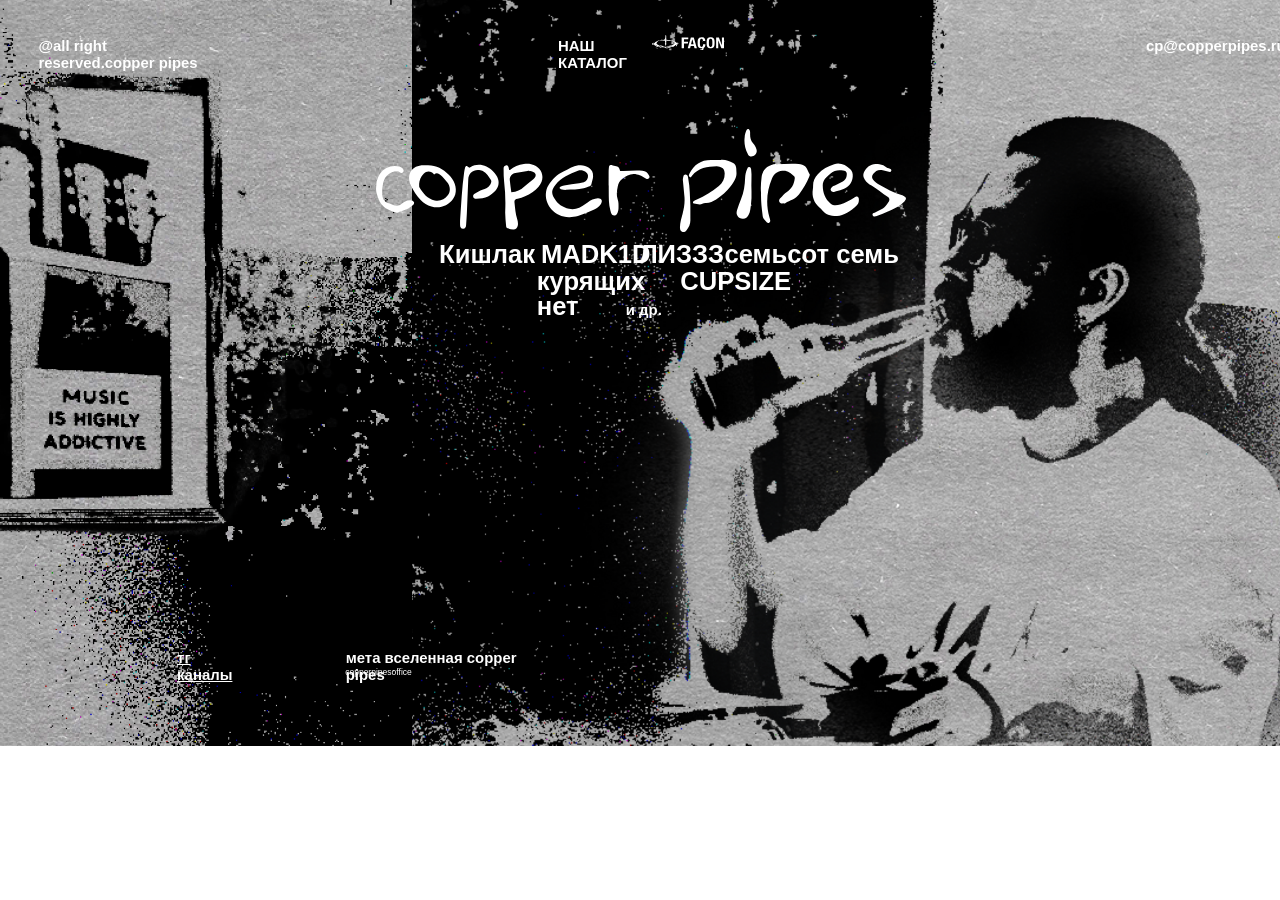
==== commit 5abc979f: "feat(images): add new image assets for website" ====
--- a/index.html
+++ b/index.html
@@ -1843,7 +1843,7 @@
             <div class="t396__filter" data-artboard-recid="806537718" style=""></div>
             <div class="t396__elem tn-elem tn-elem__8065377181727973942627" data-elem-id="1727973942627" data-elem-type="image" data-field-top-value="1" data-field-left-value="-382" data-field-height-value="932" data-field-width-value="430" data-field-axisy-value="top" data-field-axisx-value="center" data-field-container-value="grid" data-field-topunits-value="px" data-field-leftunits-value="px" data-field-heightunits-value="px" data-field-widthunits-value="px" data-field-filewidth-value="1290" data-field-fileheight-value="2796" data-field-heightmode-value="hug" data-field-top-res-320-value="-60" data-field-left-res-320-value="0" data-field-height-res-320-value="722" data-field-width-res-320-value="333" data-field-top-res-480-value="-232" data-field-left-res-480-value="0" data-field-height-res-480-value="1043" data-field-width-res-480-value="481" data-field-top-res-640-value="-418" data-field-left-res-640-value="0" data-field-height-res-640-value="1385" data-field-width-res-640-value="639" data-field-height-res-960-value="932" data-field-top-res-1200-value="1" data-field-left-res-1200-value="-382" data-field-height-res-1200-value="932" data-field-width-res-1200-value="430" style="zoom: 1.5; left: 3px; top: 1px; width: 430px;" data-fields="img,width,filewidth,fileheight,top,left,container,axisx,axisy,widthunits,leftunits,topunits">
               <div class="tn-atom" style="transform-origin: center center;">
-                <img class="tn-atom__img t-img loaded" data-original="https://static.tildacdn.com/tild6461-6461-4336-a663-303066313431/Group_11.png" src="./Copper Pipes_files/Group_11.png.webp" alt="" imgfield="tn_img_1727973942627">
+                <img class="tn-atom__img t-img loaded" src="./Copper Pipes_files/Group_11.png.webp" alt="" imgfield="tn_img_1727973942627">
               </div>
             </div>
             <div class="t396__elem tn-elem tn-elem__8065377181727967964944" data-elem-id="1727967964944" data-elem-type="shape" data-field-top-value="0" data-field-left-value="0" data-field-height-value="1080" data-field-width-value="100" data-field-axisy-value="top" data-field-axisx-value="center" data-field-container-value="grid" data-field-topunits-value="px" data-field-leftunits-value="px" data-field-heightunits-value="px" data-field-widthunits-value="%" data-field-top-res-320-value="0" data-field-left-res-320-value="0" data-field-height-res-320-value="108" data-field-width-res-320-value="100" data-field-container-res-320-value="grid" data-field-heightunits-res-320-value="%" data-field-left-res-480-value="0" data-field-height-res-480-value="100" data-field-width-res-480-value="100" data-field-top-res-640-value="-109" data-field-left-res-640-value="0" data-field-height-res-640-value="127" data-field-width-res-640-value="100" data-field-container-res-640-value="grid" data-field-heightunits-res-640-value="%" data-field-left-res-960-value="0" data-field-height-res-960-value="629" data-field-width-res-960-value="100" data-field-top-res-1200-value="0" data-field-left-res-1200-value="0" data-field-height-res-1200-value="699" data-field-width-res-1200-value="100" style="zoom: 1.5; width: 1200px; left: 0px; top: 0px; height: 699px;" data-fields="width,height,top,left,container,axisx,axisy,widthunits,heightunits,leftunits,topunits">
@@ -1853,10 +1853,10 @@
               <div class="tn-atom" style="transform-origin: center center;"></div>
             </div>
             <div class="t396__elem tn-elem tn-elem__8065377181727967964940" data-elem-id="1727967964940" data-elem-type="shape" data-field-top-value="-60" data-field-left-value="109" data-field-height-value="1255" data-field-width-value="1705" data-field-axisy-value="top" data-field-axisx-value="center" data-field-container-value="grid" data-field-topunits-value="px" data-field-leftunits-value="px" data-field-heightunits-value="px" data-field-widthunits-value="px" data-field-top-res-320-value="1" data-field-left-res-320-value="-153" data-field-top-res-480-value="1" data-field-left-res-480-value="-153" data-field-top-res-640-value="0" data-field-left-res-640-value="-196" data-field-height-res-640-value="100" data-field-width-res-640-value="1130" data-field-heightunits-res-640-value="%" data-field-top-res-960-value="0" data-field-left-res-960-value="59" data-field-height-res-960-value="629" data-field-width-res-960-value="847" data-field-top-res-1200-value="-50" data-field-left-res-1200-value="67" data-field-height-res-1200-value="783" data-field-width-res-1200-value="1066" style="zoom: 1.5; width: 1066px; left: 134px; top: -50px; height: 783px;" data-fields="width,height,top,left,container,axisx,axisy,widthunits,heightunits,leftunits,topunits">
-              <div class="tn-atom t-bgimg loaded" data-original="https://static.tildacdn.com/tild3461-3531-4236-b739-336264326362/0ca2c8b5-08fb-4259-b.png" aria-label="" role="img" style="transform-origin: center center; background-image: url(&quot;https://optim.tildacdn.com/tild3461-3531-4236-b739-336264326362/-/format/webp/0ca2c8b5-08fb-4259-b.png.webp&quot;);"></div>
+              <div class="tn-atom t-bgimg loaded" aria-label="" role="img" style="transform-origin: center center; background-image: url('./Copper Pipes_files/0ca2c8b5-08fb-4259-b.png');"></div>
             </div>
             <div class="t396__elem tn-elem tn-elem__8065377181727967964942" data-elem-id="1727967964942" data-elem-type="shape" data-field-top-value="-60" data-field-left-value="-650" data-field-height-value="1255" data-field-width-value="617" data-field-axisy-value="top" data-field-axisx-value="center" data-field-container-value="grid" data-field-topunits-value="px" data-field-leftunits-value="px" data-field-heightunits-value="px" data-field-widthunits-value="px" data-field-top-res-320-value="1" data-field-left-res-320-value="-420" data-field-top-res-480-value="1" data-field-left-res-480-value="-420" data-field-top-res-640-value="0" data-field-left-res-640-value="-552" data-field-height-res-640-value="100" data-field-width-res-640-value="410" data-field-heightunits-res-640-value="%" data-field-top-res-960-value="0" data-field-left-res-960-value="-326" data-field-height-res-960-value="629" data-field-width-res-960-value="307" data-field-top-res-1200-value="-50" data-field-left-res-1200-value="-407" data-field-height-res-1200-value="783" data-field-width-res-1200-value="386" style="zoom: 1.5; width: 386px; left: 0px; top: -50px; height: 783px;" data-fields="width,height,top,left,container,axisx,axisy,widthunits,heightunits,leftunits,topunits">
-              <div class="tn-atom t-bgimg loaded" data-original="https://static.tildacdn.com/tild3639-3237-4533-a562-376533653535/1e7187cc-fb7d-4a6e-9.png" aria-label="" role="img" style="transform-origin: center center; background-image: url(&quot;https://optim.tildacdn.com/tild3639-3237-4533-a562-376533653535/-/cover/772x1566/center/center/-/format/webp/1e7187cc-fb7d-4a6e-9.png.webp&quot;);"></div>
+              <div class="tn-atom t-bgimg loaded" aria-label="" role="img" style="transform-origin: center center; background-image: url('./Copper Pipes_files/1e7187cc-fb7d-4a6e-9.png');"></div>
             </div>
             <div class="t396__elem tn-elem tn-elem__8065377181727967965020" data-elem-id="1727967965020" data-elem-type="text" data-field-top-value="55" data-field-left-value="-96" data-field-height-value="18" data-field-width-value="116" data-field-axisy-value="top" data-field-axisx-value="right" data-field-container-value="grid" data-field-topunits-value="px" data-field-leftunits-value="px" data-field-heightunits-value="px" data-field-widthunits-value="px" data-field-textfit-value="autoheight" data-field-fontsize-value="18" data-field-top-res-320-value="581" data-field-left-res-320-value="169" data-field-fontsize-res-320-value="8" data-field-top-res-480-value="774" data-field-left-res-480-value="245" data-field-axisx-res-480-value="left" data-field-fontsize-res-480-value="10" data-field-fontsize-res-640-value="12" data-field-top-res-1200-value="35" data-field-left-res-1200-value="-36" data-field-width-res-1200-value="90" data-field-fontsize-res-1200-value="14" style="zoom: 1.5; top: 35px; left: 1074px; width: 90px; height: auto;" data-fields="top,left,width,height,container,axisx,axisy,widthunits,leftunits,topunits">
               <div class="tn-atom" field="tn_text_1727967965020" style="transform-origin: center center;">cp@copperpipes.ru</div>
@@ -1906,7 +1906,6 @@
               <div class="tn-atom" style="transform-origin: center center;">
                 <a href="https://music.yandex.ru/label/4511258" target="_blank" rel="noopener" style="display:inline-block; cursor:pointer;">
                   <img class="tn-atom__img t-img loaded"
-                       data-original="https://static.tildacdn.com/tild3335-6531-4065-b162-353139376233/__1.svg"
                        src="./Copper Pipes_files/__1.svg"
                        alt=""
                        imgfield="tn_img_1727969381529">
@@ -1915,7 +1914,7 @@
             </div>
             <div class="t396__elem tn-elem tn-elem__8065377181727969458496" data-elem-id="1727969458496" data-elem-type="image" data-field-top-value="55" data-field-left-value="46" data-field-height-value="14" data-field-width-value="67" data-field-axisy-value="top" data-field-axisx-value="center" data-field-container-value="grid" data-field-topunits-value="px" data-field-leftunits-value="px" data-field-heightunits-value="px" data-field-widthunits-value="px" data-field-filewidth-value="61" data-field-fileheight-value="13" data-field-heightmode-value="hug" data-field-height-res-320-value="11" data-field-height-res-480-value="11" data-field-left-res-640-value="34" data-field-height-res-640-value="11" data-field-width-res-640-value="53" data-field-height-res-960-value="14" data-field-top-res-1200-value="33" data-field-left-res-1200-value="45" data-field-height-res-1200-value="14" data-field-width-res-1200-value="67" style="zoom: 1.5; left: 611.5px; top: 33px; width: 67px;" data-fields="img,width,filewidth,fileheight,top,left,container,axisx,axisy,widthunits,leftunits,topunits">
               <a class="tn-atom" href="https://facon.store/" style="transform-origin: center center;">
-                <img class="tn-atom__img t-img loaded" data-original="https://static.tildacdn.com/tild3339-3439-4861-a563-316665666437/photo.svg" src="./Copper Pipes_files/photo.svg" alt="" imgfield="tn_img_1727969458496">
+                <img class="tn-atom__img t-img loaded" src="./Copper Pipes_files/photo.svg" alt="" imgfield="tn_img_1727969458496">
               </a>
             </div>
             <div class="t396__elem tn-elem tn-elem__8065377181727969755450" data-elem-id="1727969755450" data-elem-type="text" data-field-top-value="888" data-field-left-value="-381" data-field-height-value="20" data-field-width-value="106" data-field-axisy-value="top" data-field-axisx-value="center" data-field-container-value="grid" data-field-topunits-value="px" data-field-leftunits-value="px" data-field-heightunits-value="px" data-field-widthunits-value="px" data-field-textfit-value="autoheight" data-field-fontsize-value="20" data-field-top-res-320-value="480" data-field-left-res-320-value="-86" data-field-fontsize-res-320-value="12" data-field-top-res-480-value="650" data-field-left-res-480-value="-159" data-field-top-res-640-value="648" data-field-left-res-640-value="-235" data-field-width-res-640-value="98" data-field-top-res-960-value="588" data-field-left-res-960-value="-392" data-field-width-res-960-value="83" data-field-top-res-1200-value="608" data-field-left-res-1200-value="-409" data-field-width-res-1200-value="50" data-field-fontsize-res-1200-value="14" style="zoom: 1.5; top: 608px; left: 166px; width: 50px; height: auto;" data-fields="top,left,width,height,container,axisx,axisy,widthunits,leftunits,topunits">
@@ -2010,7 +2009,7 @@
           } else {
             f();
           }
-        })(document, window, 'f59008086869841342e09038780c6a40', 'script', 'https://static.tildacdn.com/js/tilda-stat-1.0.min.js');
+        })(document, window, 'f59008086869841342e09038780c6a40', 'script', './Copper Pipes_files/basic-stat-1.0.min.js');
       }, 2000);
     </script>
     <script async="" type="text/javascript" src="./Copper Pipes_files/basic-performance-1.0.min.js"></script>
